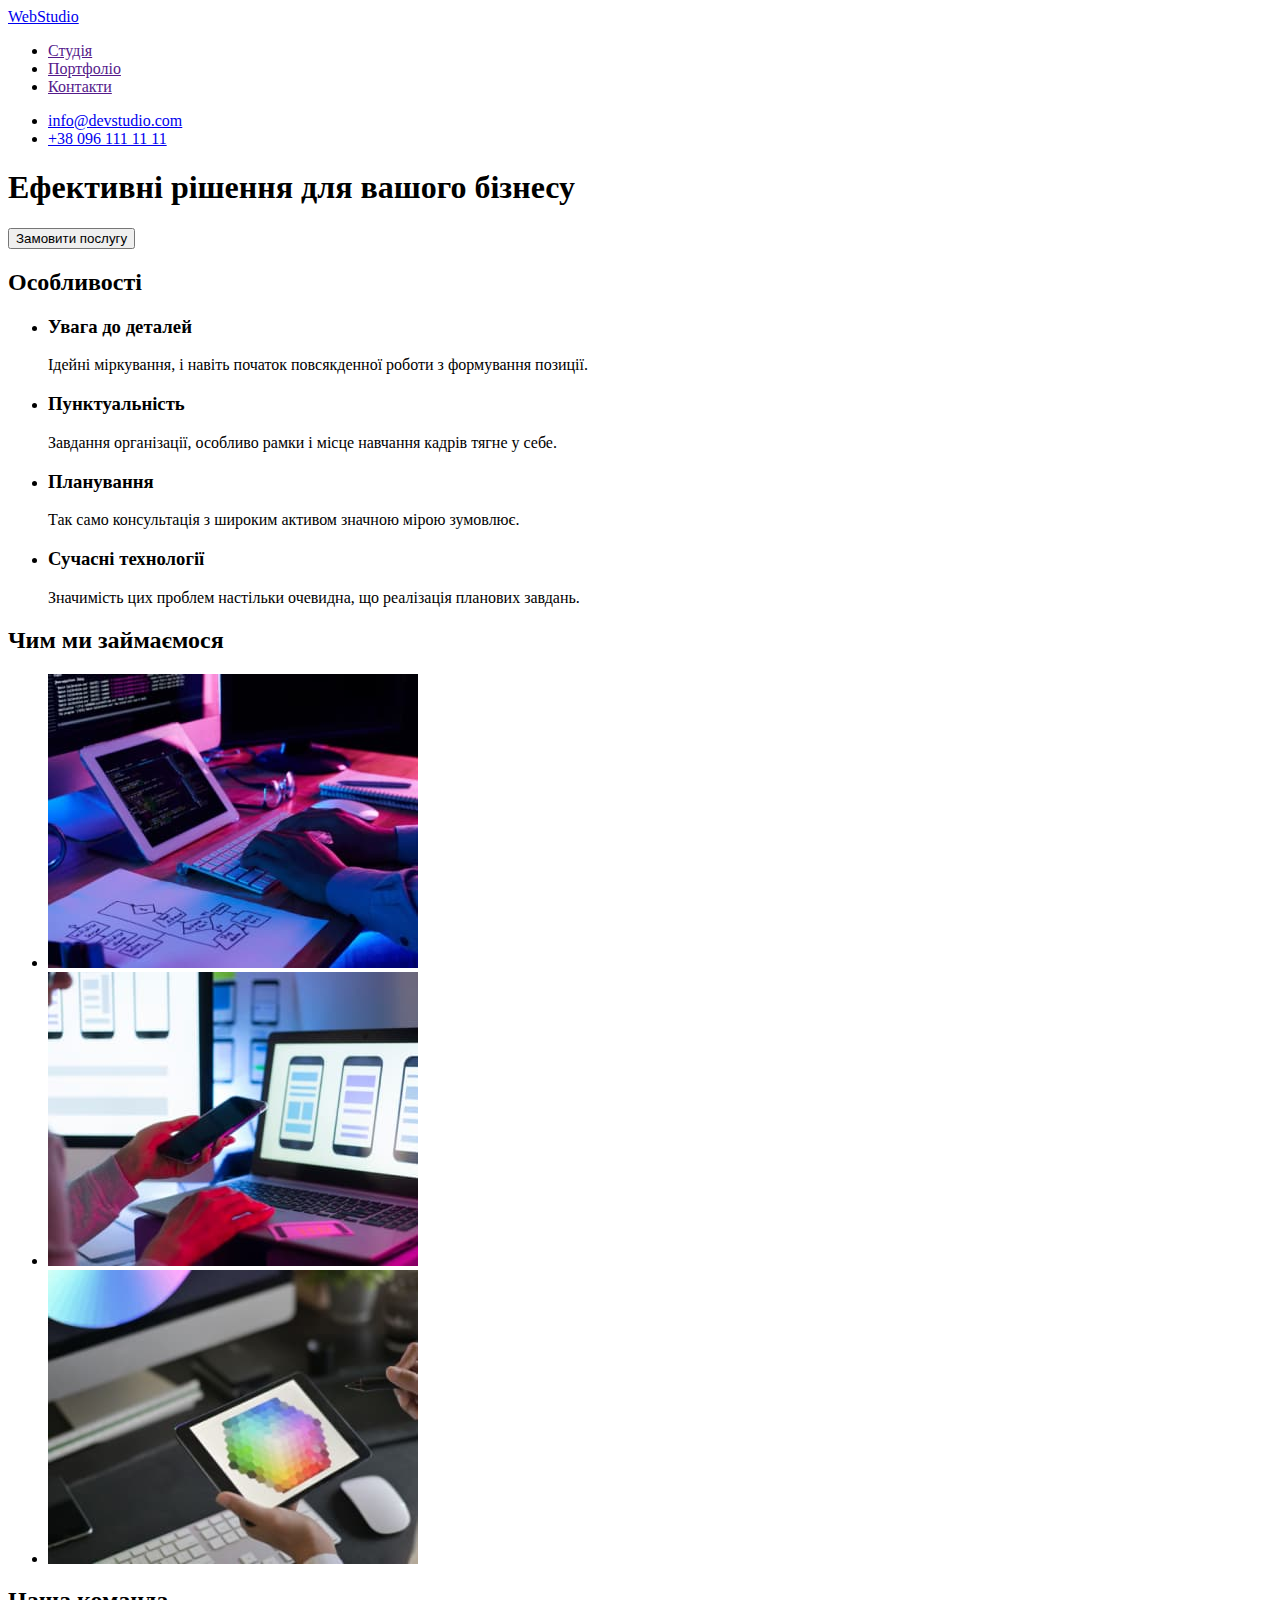
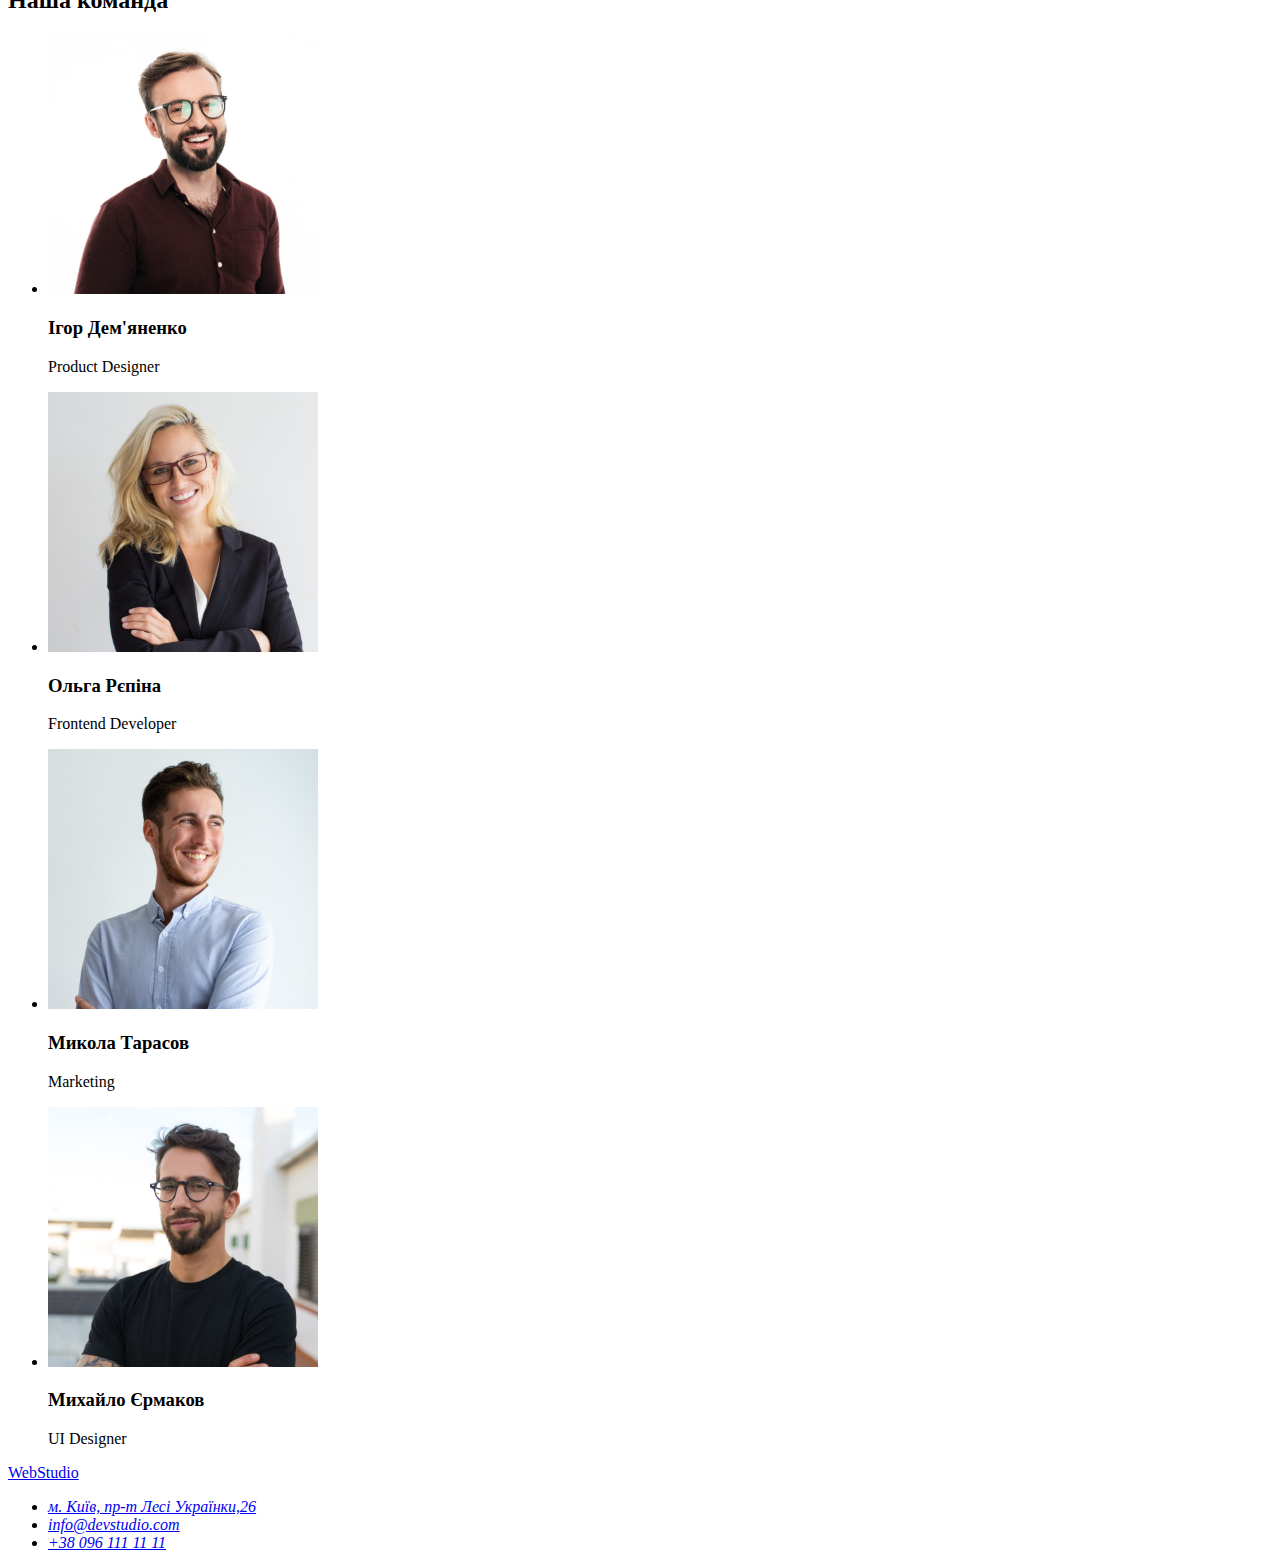
==== index.html @ a2a39c25 "добавил файлы дз 1" ====
<!DOCTYPE html>
<html lang="uk">
  <head>
    <meta charset="UTF-8" />
    <meta http-equiv="X-UA-Compatible" content="IE=edge" />
    <meta name="viewport" content="width=device-width, initial-scale=1.0" />
    <title>Document</title>
  </head>
  <body>
    <header>
      <nav>
        <a href="./index.html">WebStudio</a>
        <ul>
          <li><a href="">Студія</a></li>
          <!--pointers-->
          <li><a href="">Портфоліо</a></li>
          <li><a href="">Контакти</a></li>
        </ul>
      </nav>
      <ul>
        <li><a href="mailto:info@devstudio.com">info@devstudio.com</a></li>
        <!--pointers-->
        <li><a href="tel:+380961111111">+38 096 111 11 11</a></li>
      </ul>
    </header>

    <main>
      <div>
        <section>
          <h1>Ефективні рішення для вашого бізнесу</h1>
          <button type="button">Замовити послугу</button>
        </section>
      </div>

      <section>
        <h2>Особливості</h2>
        <ul>
          <li>
            <h3>Увага до деталей</h3>
            <p>Ідейні міркування, і навіть початок повсякденної роботи з формування позиції.</p>
          </li>
          <li>
            <h3>Пунктуальність</h3>
            <p>Завдання організації, особливо рамки і місце навчання кадрів тягне у себе.</p>
          </li>
          <li>
            <h3>Планування</h3>
            <p>Так само консультація з широким активом значною мірою зумовлює.</p>
          </li>
          <li>
            <h3>Сучасні технології</h3>
            <p>Значимість цих проблем настільки очевидна, що реалізація планових завдань.</p>
          </li>
        </ul>
      </section>
      <section>
        <h2>Чим ми займаємося</h2>
        <ul>
          <li>
            <img src="./images/box1.jpg" width="370" alt="людина програмує" />
          </li>
          <li>
            <img src="./images/box2.jpg" width="370" alt="людина вибирає дизайн" />
          </li>
          <li>
            <img src="./images/box3.jpg" width="370" alt="людина вибирає колір" />
          </li>
        </ul>
      </section>
      <section>
        <h2>Наша команда</h2>
        <ul>
          <li>
            <img src="./images/img1.jpg" width="270" alt="Ігор Дем'яненко Product Designer" />
            <h3>Ігор Дем'яненко</h3>
            <p>Product Designer</p>
          </li>
          <li>
            <img src="./images/img2.jpg" width="270" alt="Ольга Рєпіна Frontend Developer" />
            <h3>Ольга Рєпіна</h3>
            <p>Frontend Developer</p>
          </li>
          <li>
            <img src="./images/img3.jpg" width="270" alt="Микола Тарасов Marketing" />
            <h3>Микола Тарасов</h3>
            <p>Marketing</p>
          </li>
          <li>
            <img src="./images/img4.jpg" width="270" alt="Михайло Єрмаков UI Designer" />
            <h3>Михайло Єрмаков</h3>
            <p>UI Designer</p>
          </li>
        </ul>
      </section>
    </main>
    <footer>
      <a href="./index.html">WebStudio</a>
      <address>
        <ul>
          <li>
            <a
              href="https://goo.gl/maps/CPtrU1FHBa2aNyZL9"
              target="_blank"
              rel="noopener noreferrer"
              >м. Київ, пр-т Лесі Українки,26</a
            >
          </li>
          <li><a href="mailto:info@devstudio.com">info@devstudio.com</a></li>
          <li><a href="tel:+380961111111">+38 096 111 11 11</a></li>
        </ul>
      </address>
    </footer>
  </body>
</html>
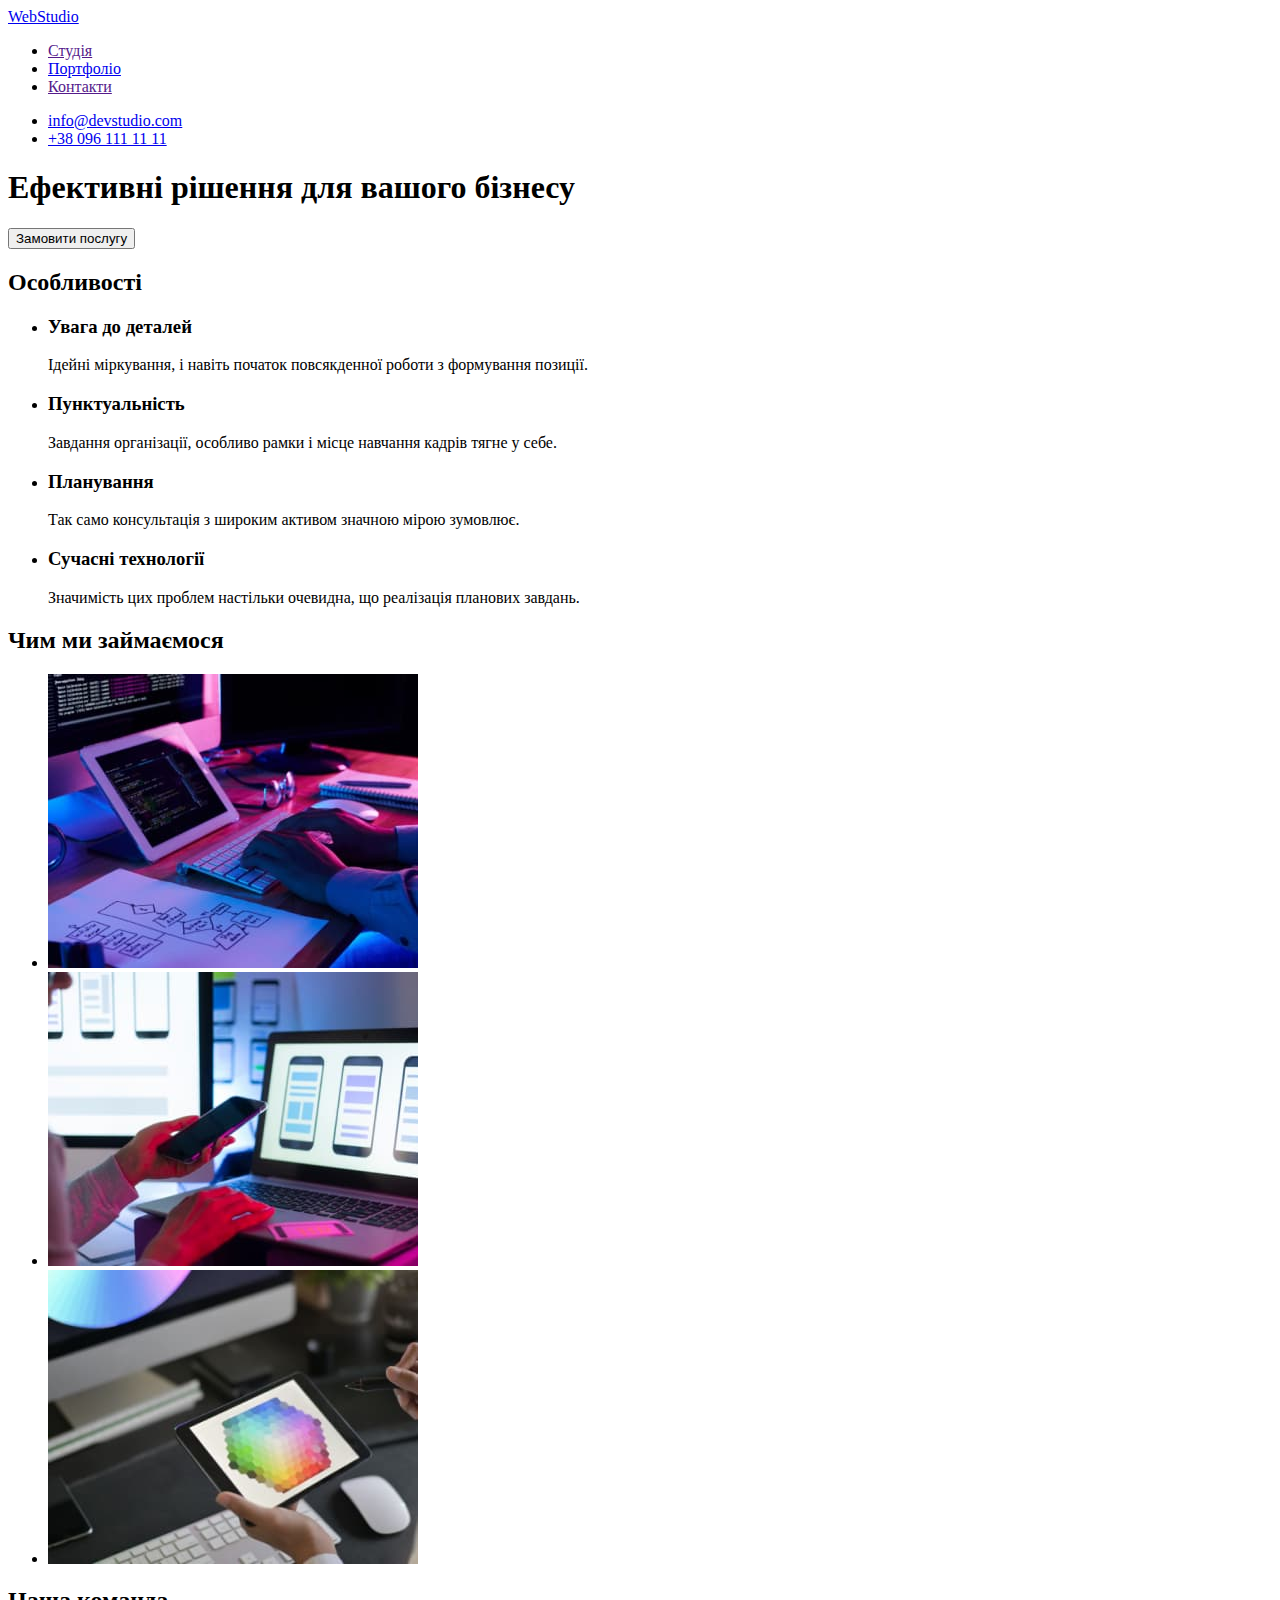
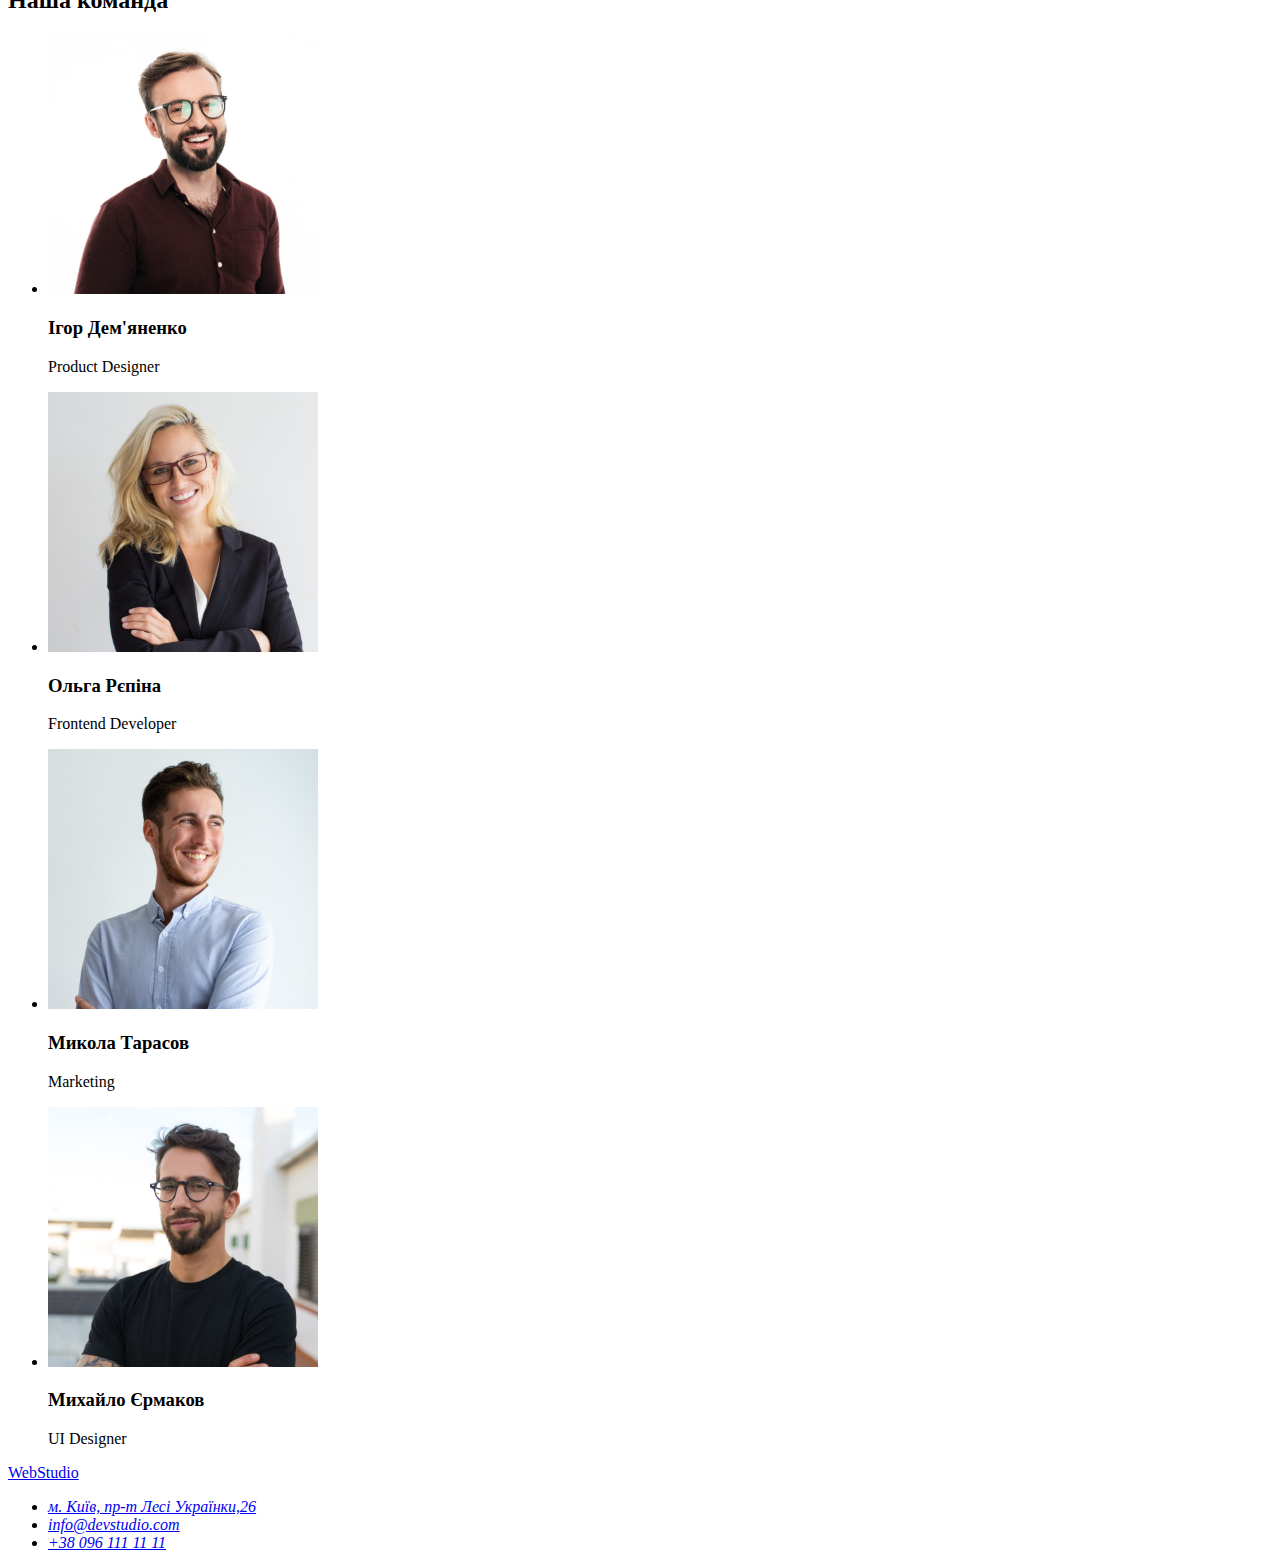
==== commit d4894cc8: "Добавил portfolio.html и папочку с css" ====
--- a/index.html
+++ b/index.html
@@ -4,6 +4,7 @@
     <meta charset="UTF-8" />
     <meta http-equiv="X-UA-Compatible" content="IE=edge" />
     <meta name="viewport" content="width=device-width, initial-scale=1.0" />
+    <link rel="stylesheet" href="./css/styles.css">
     <title>Document</title>
   </head>
   <body>
@@ -13,7 +14,7 @@
         <ul>
           <li><a href="">Студія</a></li>
           <!--pointers-->
-          <li><a href="">Портфоліо</a></li>
+          <li><a href="./portfolio.html">Портфоліо</a></li>
           <li><a href="">Контакти</a></li>
         </ul>
       </nav>
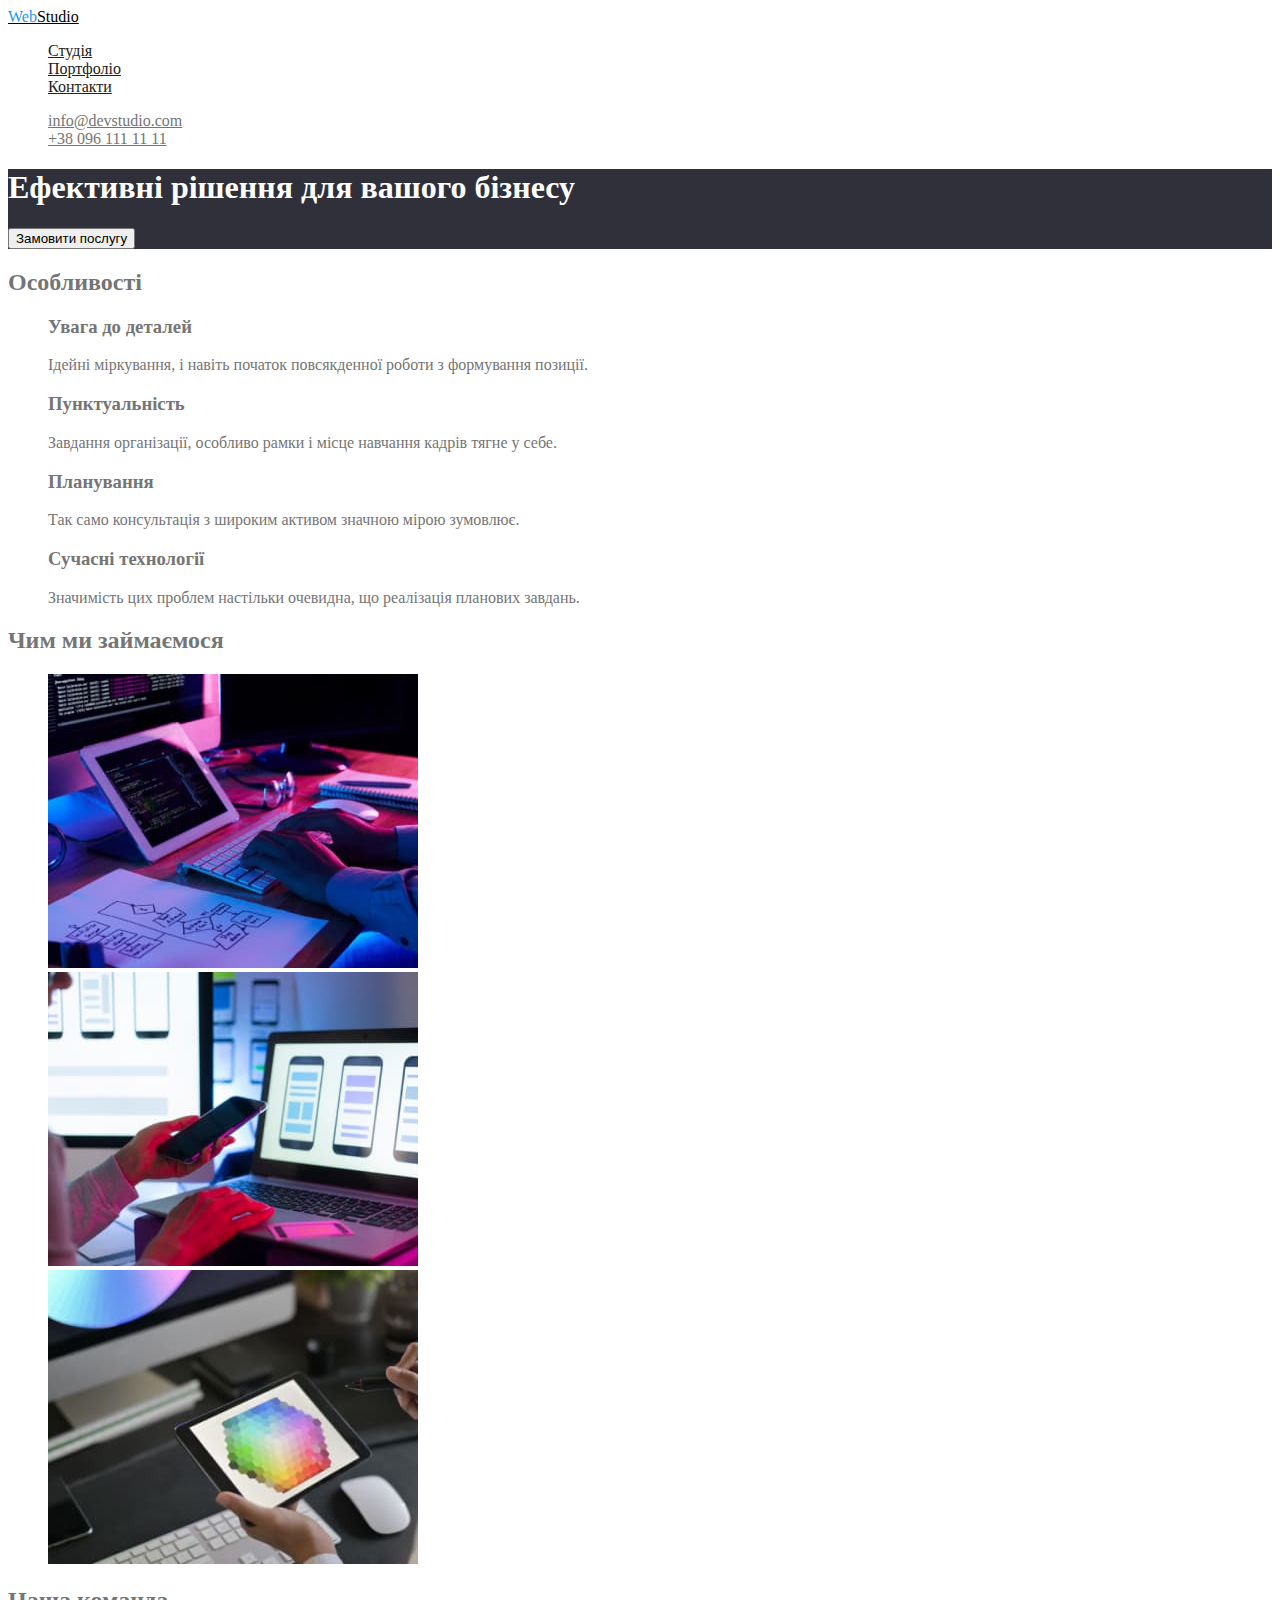
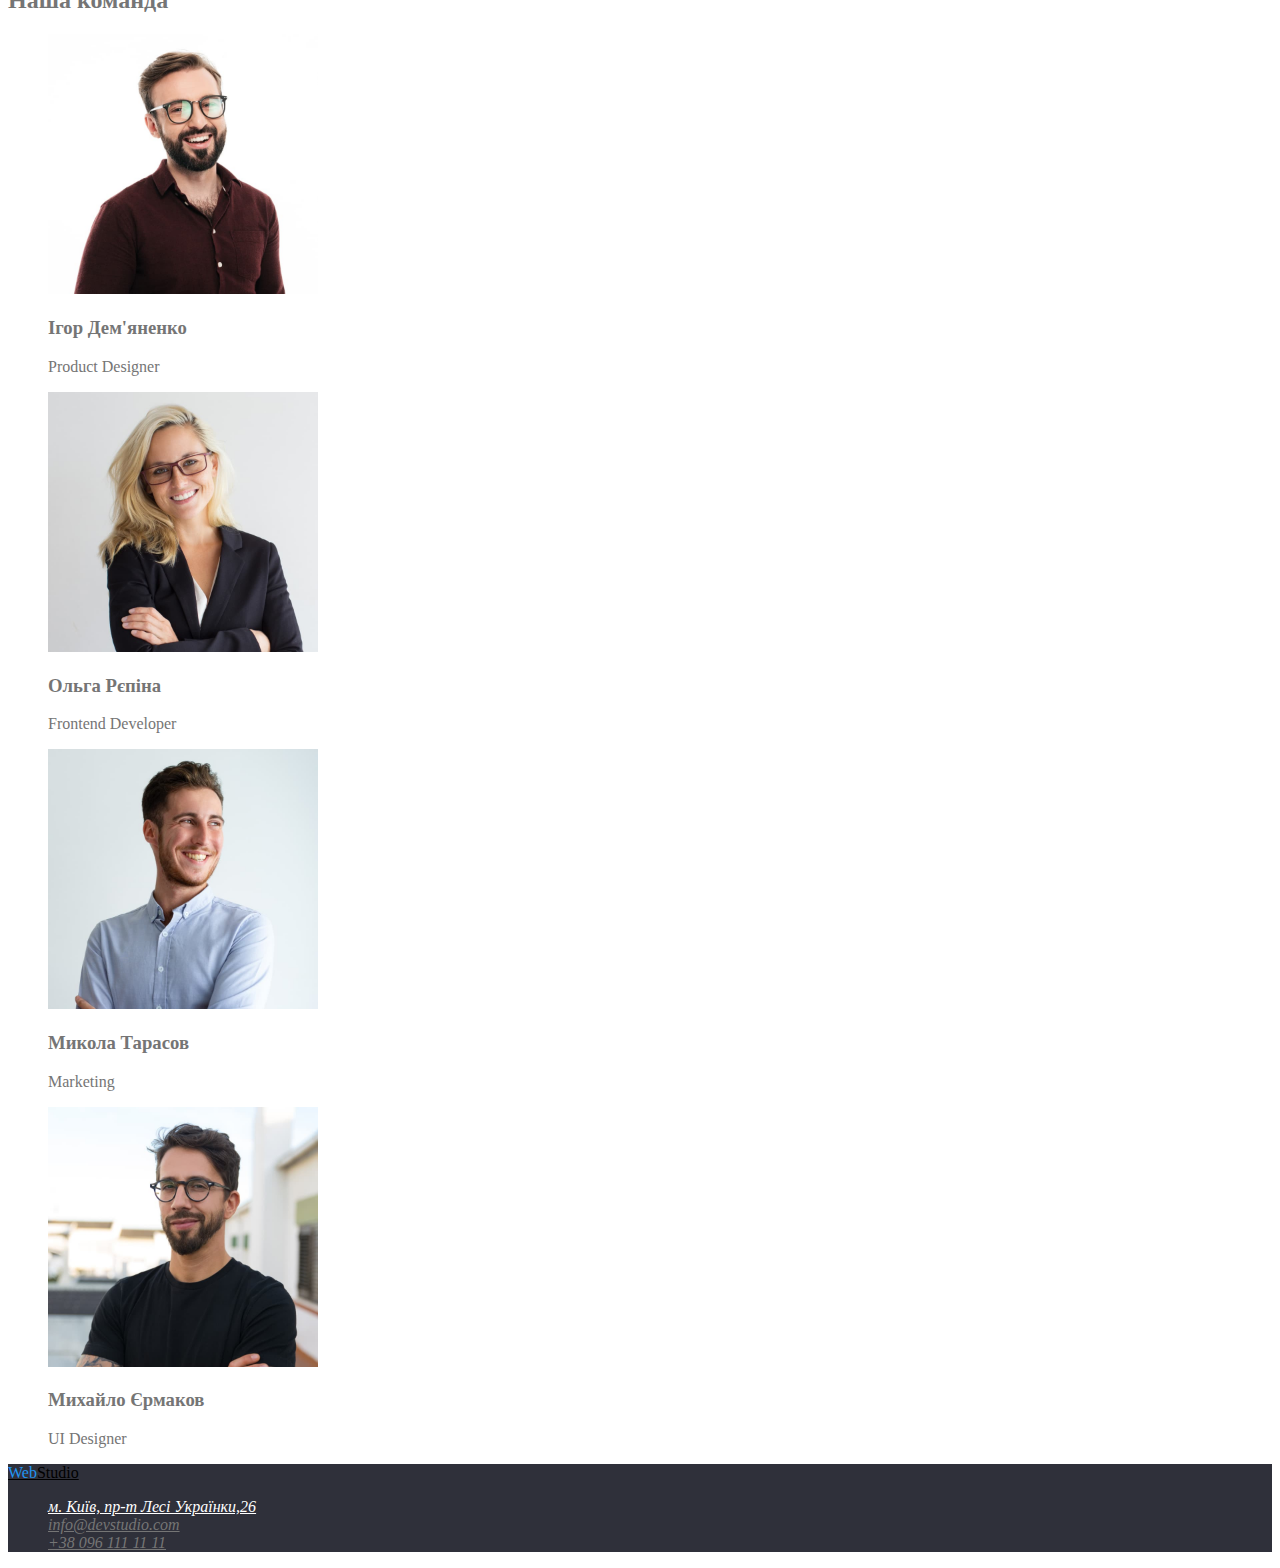
==== commit 366e83b1: "добавил css стили" ====
--- a/index.html
+++ b/index.html
@@ -5,37 +5,37 @@
     <meta http-equiv="X-UA-Compatible" content="IE=edge" />
     <meta name="viewport" content="width=device-width, initial-scale=1.0" />
     <link rel="stylesheet" href="./css/styles.css">
-    <title>Document</title>
+    <title>WebStudio</title>
   </head>
   <body>
     <header>
       <nav>
-        <a href="./index.html">WebStudio</a>
-        <ul>
-          <li><a href="">Студія</a></li>
+        <a href="./index.html" class="logo"><span class="logo-span">Web</span>Studio</a>
+        <ul class="site-nav list">
+          <li><a href="" class="link">Студія</a></li>
           <!--pointers-->
-          <li><a href="./portfolio.html">Портфоліо</a></li>
-          <li><a href="">Контакти</a></li>
+          <li><a href="./portfolio.html" class="link">Портфоліо</a></li>
+          <li><a href="" class="link">Контакти</a></li>
         </ul>
       </nav>
-      <ul>
-        <li><a href="mailto:info@devstudio.com">info@devstudio.com</a></li>
+      <ul class="contacts list">
+        <li><a href="mailto:info@devstudio.com" class="meltel">info@devstudio.com</a></li>
         <!--pointers-->
-        <li><a href="tel:+380961111111">+38 096 111 11 11</a></li>
+        <li><a href="tel:+380961111111" class="meltel">+38 096 111 11 11</a></li>
       </ul>
     </header>
 
     <main>
       <div>
-        <section>
-          <h1>Ефективні рішення для вашого бізнесу</h1>
+        <section class="hero">
+          <h1 class="hero-title">Ефективні рішення для вашого бізнесу</h1>
           <button type="button">Замовити послугу</button>
         </section>
       </div>
 
       <section>
         <h2>Особливості</h2>
-        <ul>
+        <ul class="list">
           <li>
             <h3>Увага до деталей</h3>
             <p>Ідейні міркування, і навіть початок повсякденної роботи з формування позиції.</p>
@@ -56,7 +56,7 @@
       </section>
       <section>
         <h2>Чим ми займаємося</h2>
-        <ul>
+        <ul class="list">
           <li>
             <img src="./images/box1.jpg" width="370" alt="людина програмує" />
           </li>
@@ -70,7 +70,7 @@
       </section>
       <section>
         <h2>Наша команда</h2>
-        <ul>
+        <ul class="list">
           <li>
             <img src="./images/img1.jpg" width="270" alt="Ігор Дем'яненко Product Designer" />
             <h3>Ігор Дем'яненко</h3>
@@ -94,20 +94,21 @@
         </ul>
       </section>
     </main>
-    <footer>
-      <a href="./index.html">WebStudio</a>
+    <footer class="footer">
+      <a href="./index.html" class="logo"><span class="logo-span">Web</span>Studio</a>
       <address>
-        <ul>
+        <ul class="address list">
           <li>
             <a
               href="https://goo.gl/maps/CPtrU1FHBa2aNyZL9"
               target="_blank"
               rel="noopener noreferrer"
+              class="address-link"
               >м. Київ, пр-т Лесі Українки,26</a
             >
           </li>
-          <li><a href="mailto:info@devstudio.com">info@devstudio.com</a></li>
-          <li><a href="tel:+380961111111">+38 096 111 11 11</a></li>
+          <li><a href="mailto:info@devstudio.com" class="address-mt">info@devstudio.com</a></li>
+          <li><a href="tel:+380961111111" class="address-mt">+38 096 111 11 11</a></li>
         </ul>
       </address>
     </footer>
--- a/css/styles.css
+++ b/css/styles.css
@@ -0,0 +1,105 @@
+:root{
+    --primary-text-color: #757575;
+    --accent-color: #2196F3;
+    --white: #ffffff;
+    --black: #000000;
+    --background: #2F303A;
+    --title: #212121;
+}
+
+
+
+.list{
+    list-style: none;
+}
+
+/* колір основного тексту #212121 */
+/* другорядний колір тексту #757575*/
+/* акцент #2196F3 */
+/* #FFFFFF білий */
+/* #2F303A другорядний */
+/*  */
+
+body{
+    color: var(--primary-text-color);
+    background: var(--white);
+}
+/* header */
+.logo{
+    color: var(--black);
+}
+
+.logo-span{
+    color: var(--accent-color);
+}
+
+.site-nav .link{
+    color: var(--title);
+}
+
+.site-nav .link:hover,
+.site-nav .link:focus{
+    color: var(--accent-color);
+}
+
+.contacts .meltel{
+    color: var(--primary-text-color);
+}
+
+.contacts .meltel:hover,
+.contacts .meltel:focus{
+    color: var(--accent-color);
+}
+/* main */
+.hero{
+    background: var(--background);
+}
+
+.hero-title{
+    color: var(--white);
+}
+
+
+
+
+
+
+
+
+
+
+
+
+
+
+
+
+
+
+
+
+
+
+
+/* footer */
+.footer{
+    background: #2F303A;
+}
+
+.address-link{
+    color: #ffffff;
+}
+
+.address-link:hover,
+.address-link:focus{
+    color: #2196F3;
+}
+
+.address-mt{
+    color: #757575;
+}
+
+.address-mt:hover,
+.address-mt:focus{
+    color: #2196F3;
+}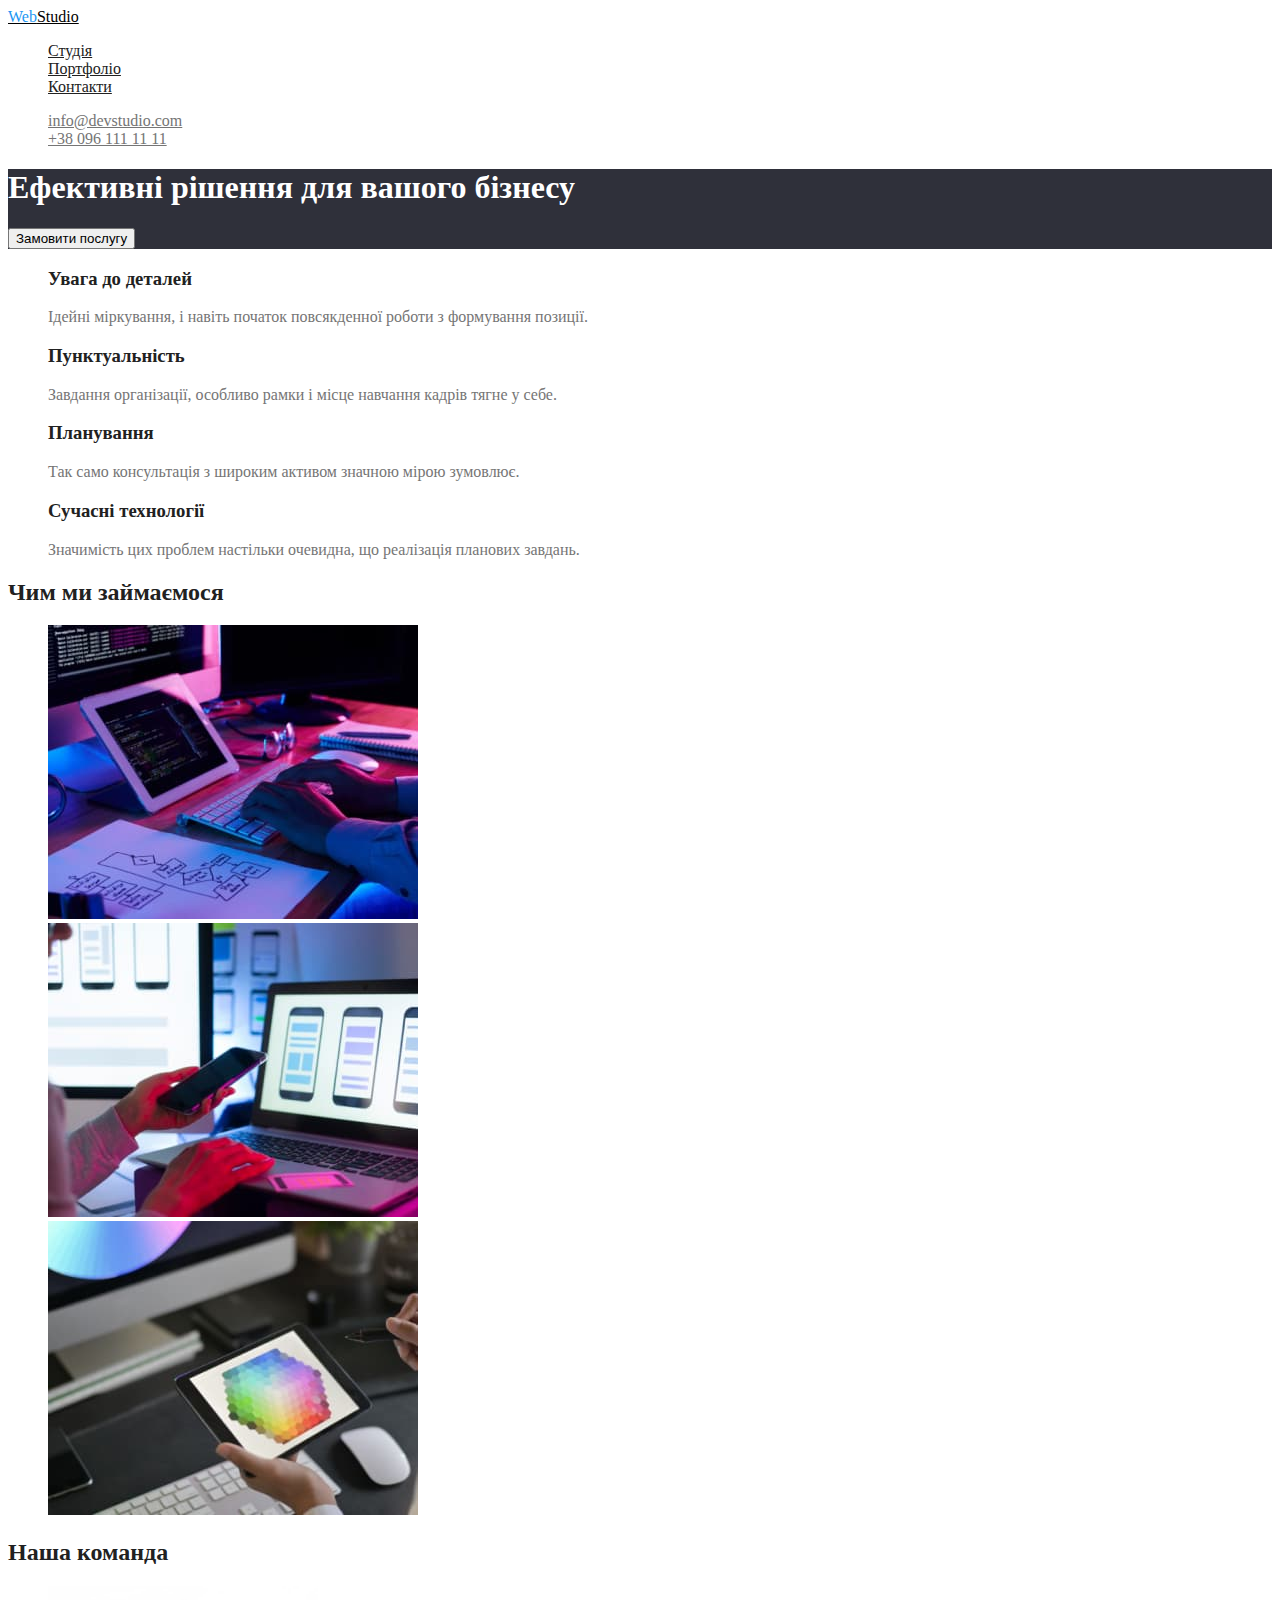
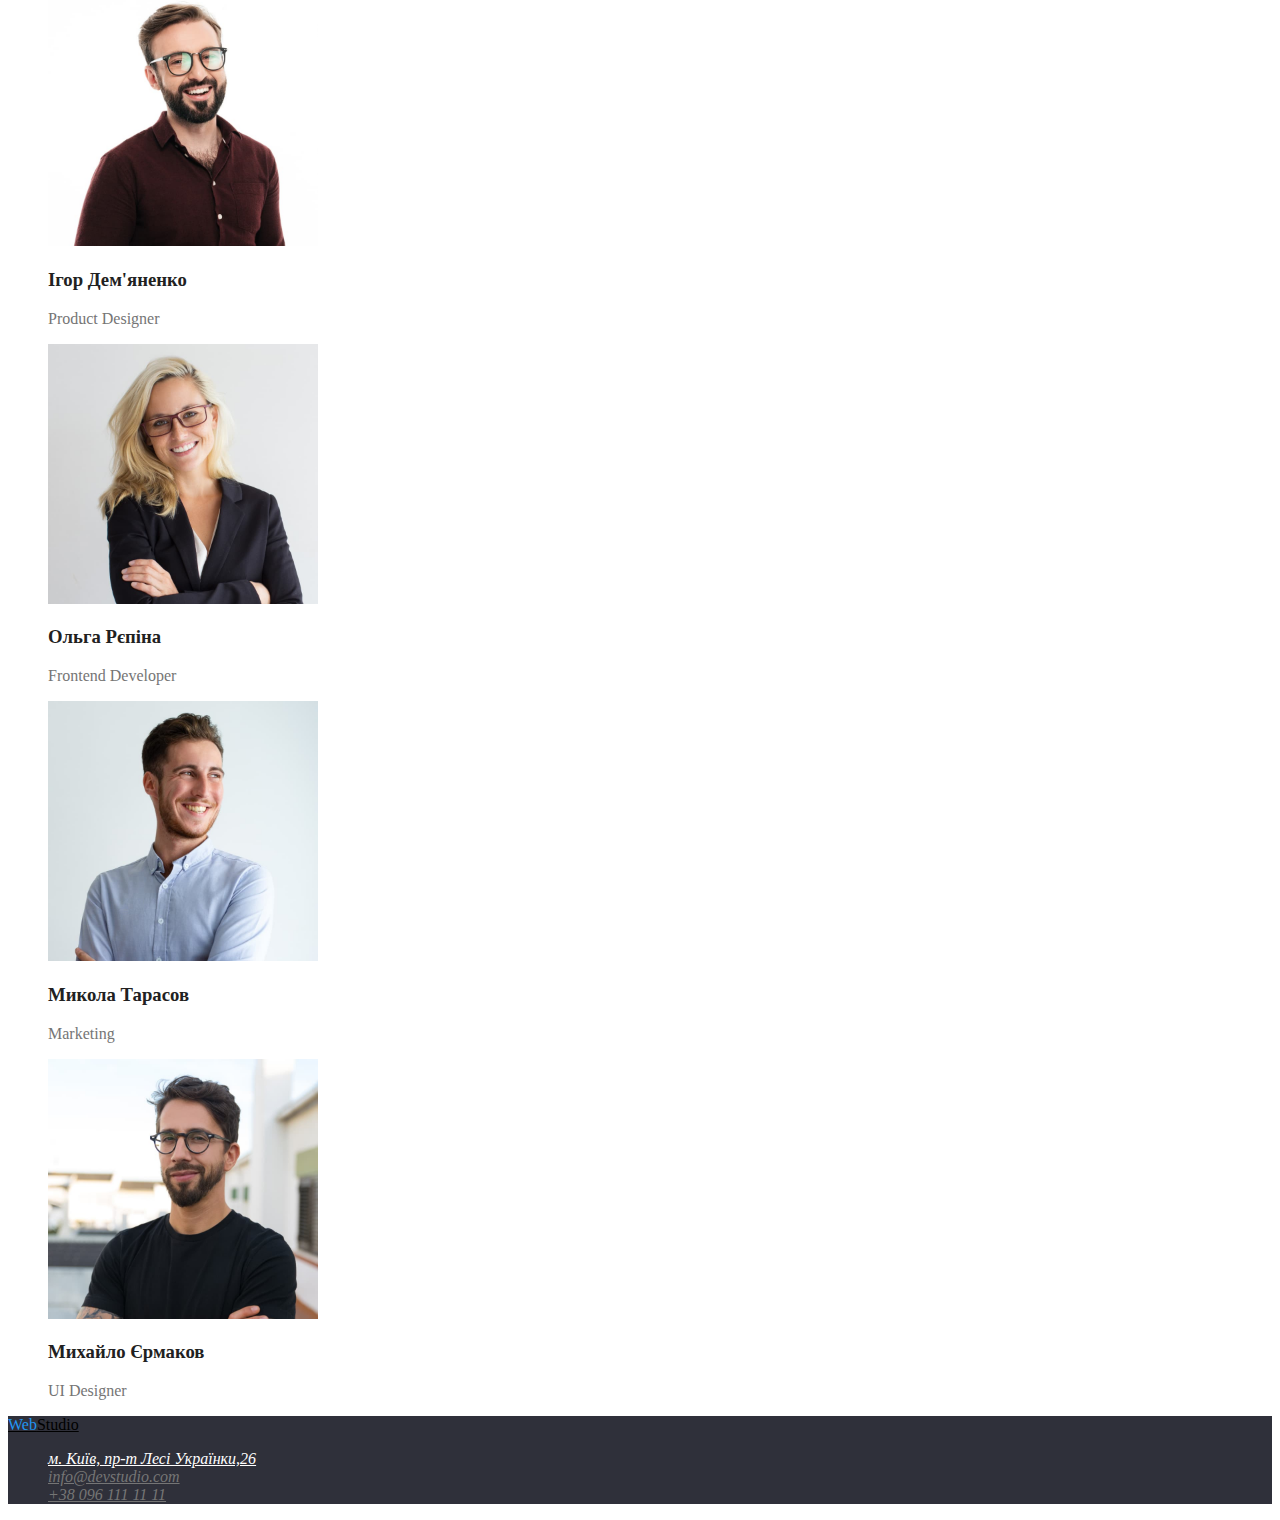
==== commit c03e1b8b: "добавил :root и много классов" ====
--- a/index.html
+++ b/index.html
@@ -33,29 +33,29 @@
         </section>
       </div>
 
-      <section>
-        <h2>Особливості</h2>
+      <section class="section">
+        <h2 class="section-titlef">Особливості</h2>
         <ul class="list">
           <li>
-            <h3>Увага до деталей</h3>
+            <h3 class="section-t">Увага до деталей</h3>
             <p>Ідейні міркування, і навіть початок повсякденної роботи з формування позиції.</p>
           </li>
           <li>
-            <h3>Пунктуальність</h3>
+            <h3 class="section-t">Пунктуальність</h3>
             <p>Завдання організації, особливо рамки і місце навчання кадрів тягне у себе.</p>
           </li>
           <li>
-            <h3>Планування</h3>
+            <h3 class="section-t">Планування</h3>
             <p>Так само консультація з широким активом значною мірою зумовлює.</p>
           </li>
           <li>
-            <h3>Сучасні технології</h3>
+            <h3 class="section-t">Сучасні технології</h3>
             <p>Значимість цих проблем настільки очевидна, що реалізація планових завдань.</p>
           </li>
         </ul>
       </section>
-      <section>
-        <h2>Чим ми займаємося</h2>
+      <section class="section">
+        <h2 class="section-title">Чим ми займаємося</h2>
         <ul class="list">
           <li>
             <img src="./images/box1.jpg" width="370" alt="людина програмує" />
@@ -68,27 +68,27 @@
           </li>
         </ul>
       </section>
-      <section>
-        <h2>Наша команда</h2>
+      <section class="section">
+        <h2 class="section-title">Наша команда</h2>
         <ul class="list">
           <li>
             <img src="./images/img1.jpg" width="270" alt="Ігор Дем'яненко Product Designer" />
-            <h3>Ігор Дем'яненко</h3>
+            <h3 class="section-t">Ігор Дем'яненко</h3>
             <p>Product Designer</p>
           </li>
           <li>
             <img src="./images/img2.jpg" width="270" alt="Ольга Рєпіна Frontend Developer" />
-            <h3>Ольга Рєпіна</h3>
+            <h3 class="section-t">Ольга Рєпіна</h3>
             <p>Frontend Developer</p>
           </li>
           <li>
             <img src="./images/img3.jpg" width="270" alt="Микола Тарасов Marketing" />
-            <h3>Микола Тарасов</h3>
+            <h3 class="section-t">Микола Тарасов</h3>
             <p>Marketing</p>
           </li>
           <li>
             <img src="./images/img4.jpg" width="270" alt="Михайло Єрмаков UI Designer" />
-            <h3>Михайло Єрмаков</h3>
+            <h3 class="section-t">Михайло Єрмаков</h3>
             <p>UI Designer</p>
           </li>
         </ul>
--- a/css/styles.css
+++ b/css/styles.css
@@ -59,8 +59,21 @@
     color: var(--white);
 }
 
+.section{
 
+}
 
+.section-titlef{
+    display: none;
+}
+
+.section-title{
+    color: var(--title);
+}
+
+.section-t{
+    color: var(--title);
+}
 
 
 
@@ -83,23 +96,23 @@
 
 /* footer */
 .footer{
-    background: #2F303A;
+    background: var(--background);
 }
 
 .address-link{
-    color: #ffffff;
+    color: var(--white);
 }
 
 .address-link:hover,
 .address-link:focus{
-    color: #2196F3;
+    color: var(--accent-color);
 }
 
 .address-mt{
-    color: #757575;
+    color: var(--primary-text-color)
 }
 
 .address-mt:hover,
 .address-mt:focus{
-    color: #2196F3;
+    color: var(--accent-color);
 }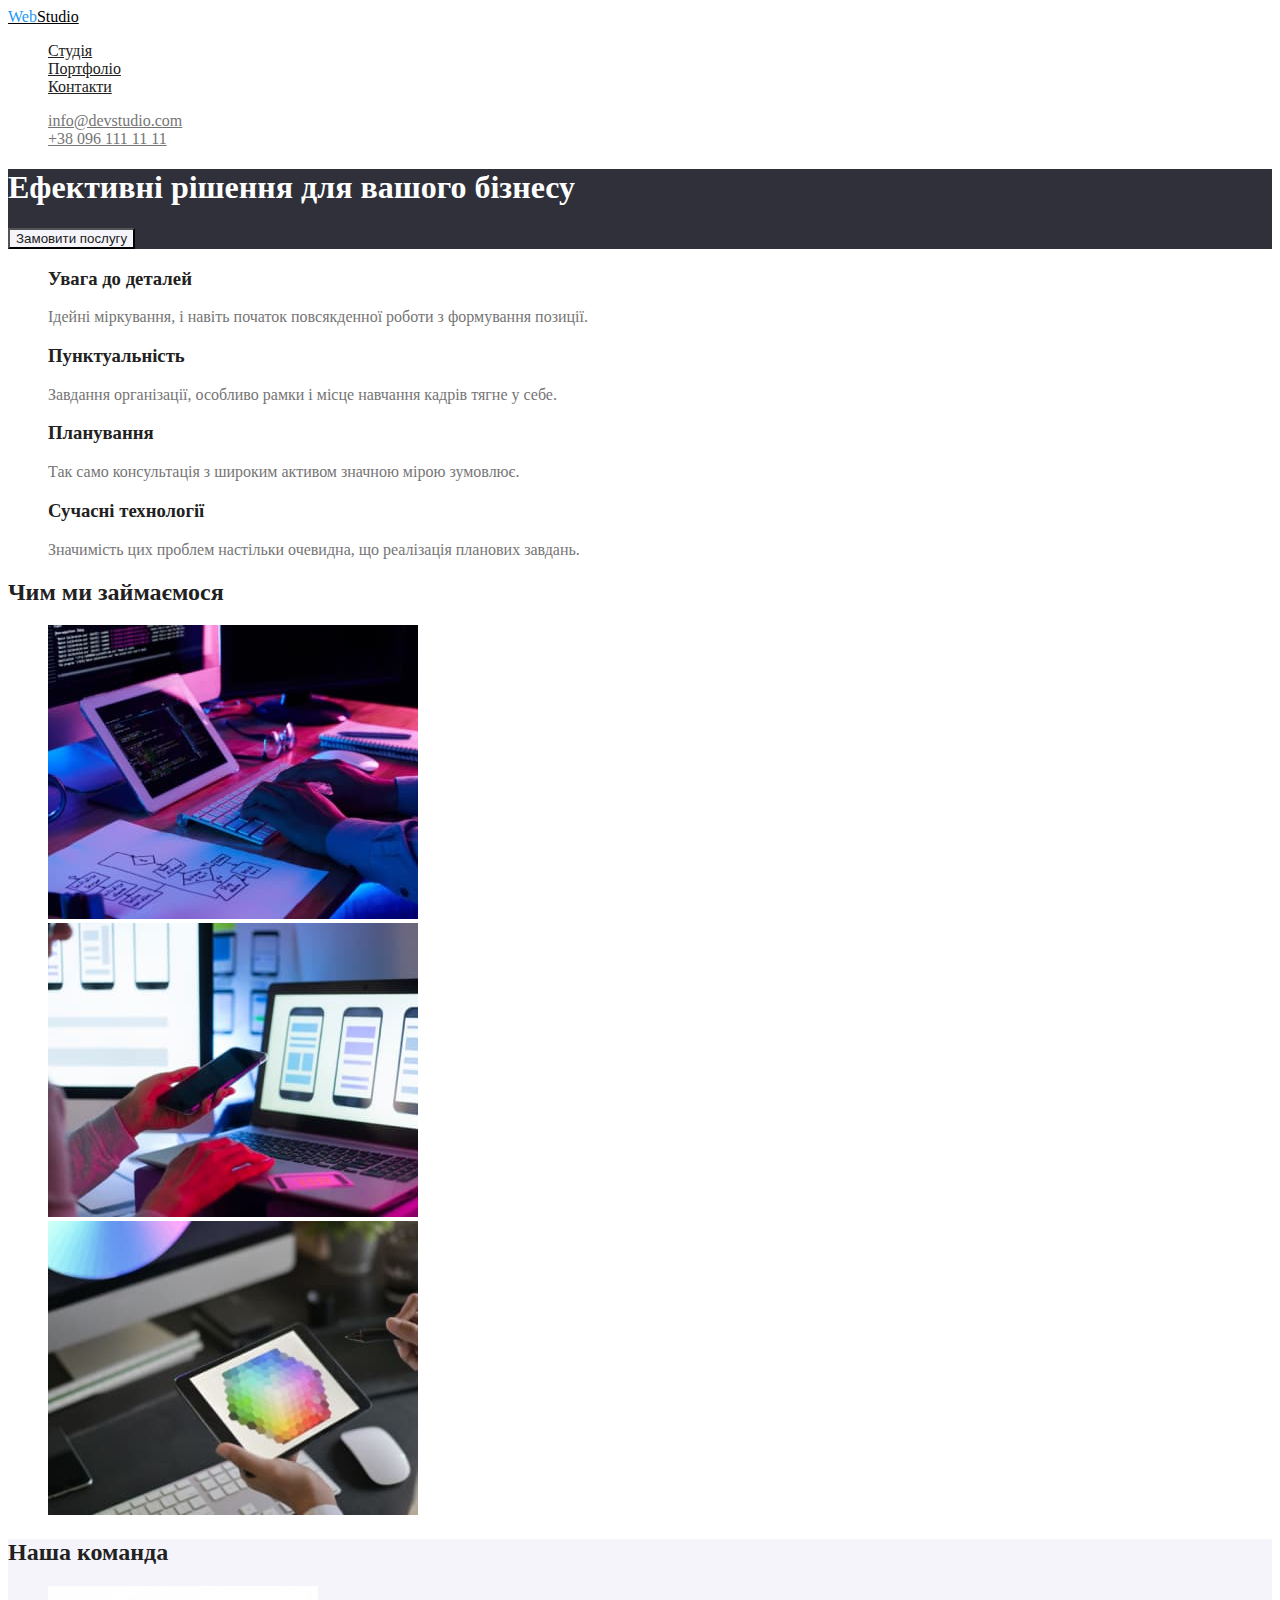
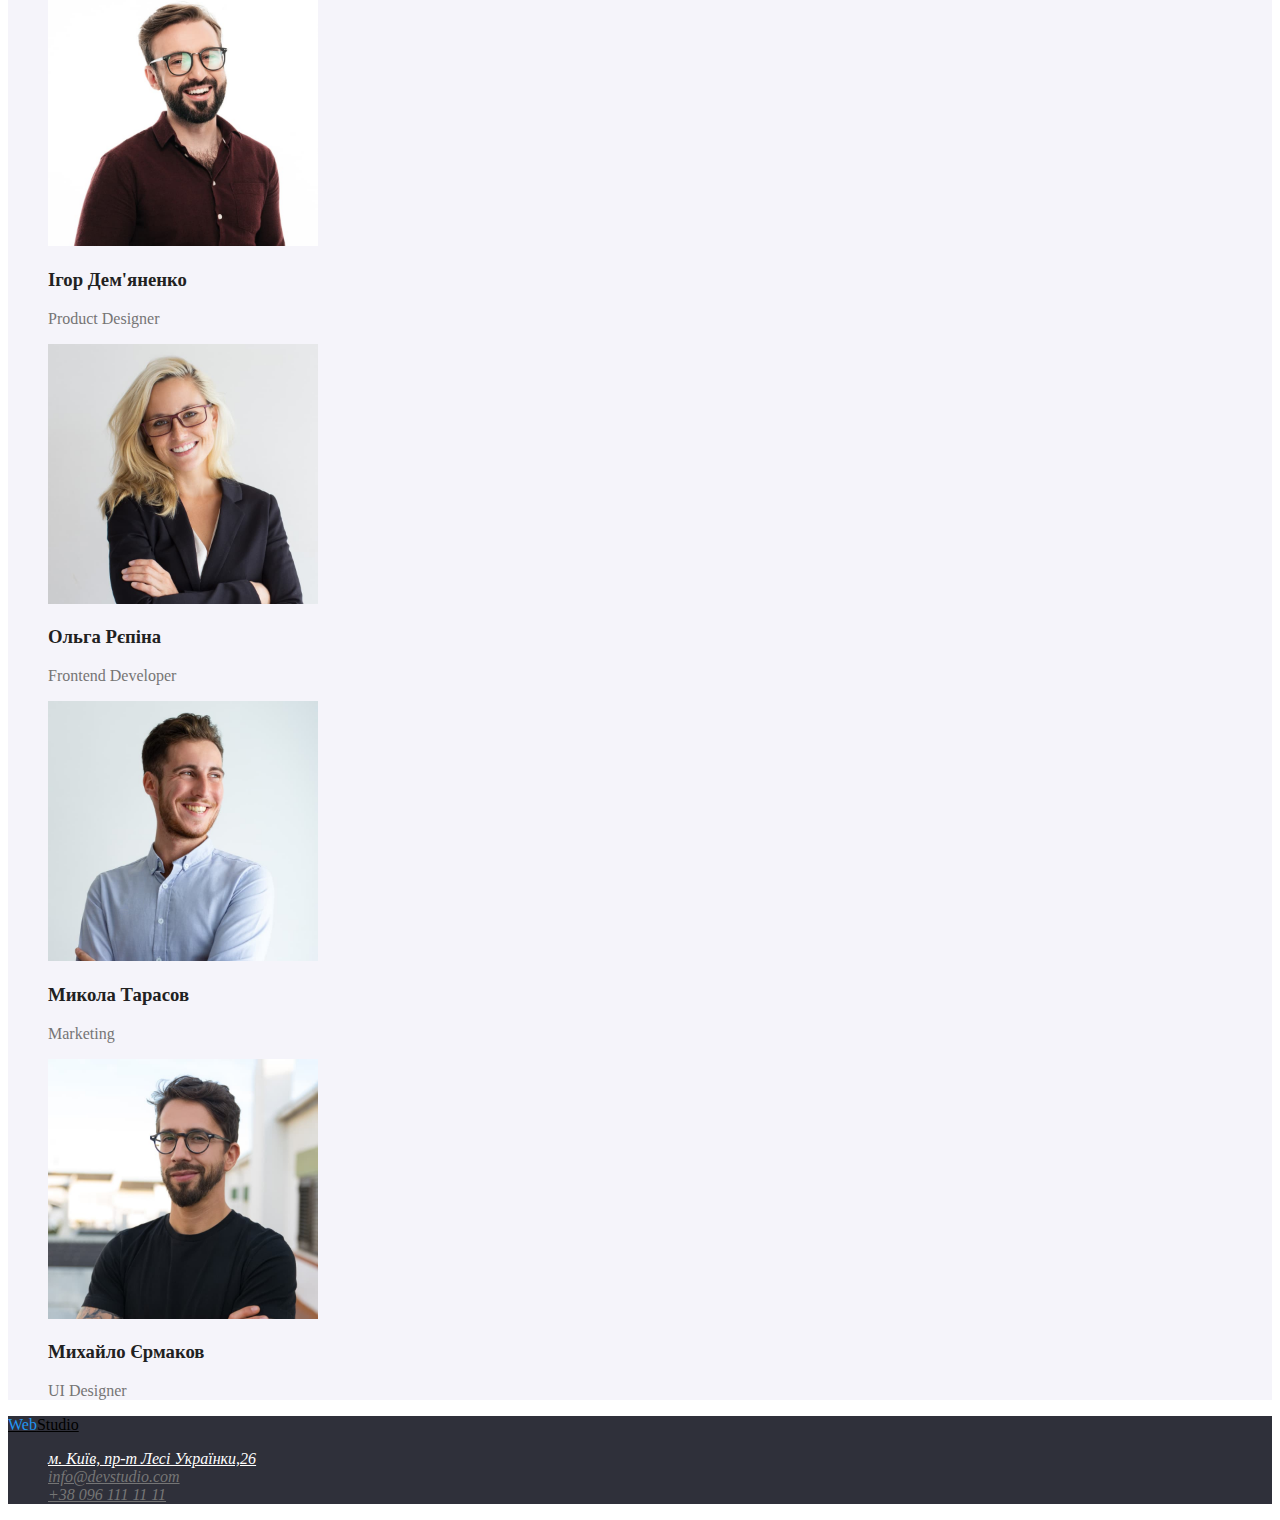
==== commit df27dec6: "Добавил оформление цвета" ====
--- a/index.html
+++ b/index.html
@@ -29,7 +29,7 @@
       <div>
         <section class="hero">
           <h1 class="hero-title">Ефективні рішення для вашого бізнесу</h1>
-          <button type="button">Замовити послугу</button>
+          <button type="button" class="button">Замовити послугу</button>
         </section>
       </div>
 
@@ -68,7 +68,7 @@
           </li>
         </ul>
       </section>
-      <section class="section">
+      <section class="section-team">
         <h2 class="section-title">Наша команда</h2>
         <ul class="list">
           <li>
--- a/css/styles.css
+++ b/css/styles.css
@@ -5,6 +5,7 @@
     --black: #000000;
     --background: #2F303A;
     --title: #212121;
+    --button: #F5F4FA;
 }
 
 
@@ -22,7 +23,7 @@
 
 body{
     color: var(--primary-text-color);
-    background: var(--white);
+    background-color: var(--white);
 }
 /* header */
 .logo{
@@ -42,6 +43,10 @@
     color: var(--accent-color);
 }
 
+.site-nav .link.current{
+    color: var(--accent-color);
+}
+
 .contacts .meltel{
     color: var(--primary-text-color);
 }
@@ -52,15 +57,30 @@
 }
 /* main */
 .hero{
-    background: var(--background);
+    background-color: var(--background);
 }
 
 .hero-title{
     color: var(--white);
 }
 
+.button{
+    color: var(--title);
+    background-color: var(--button);
+}
+
+.button:hover,
+.button:focus{
+    color: var(--white);
+    background-color: var(--accent-color);
+}
+
 .section{
 
+}
+
+.section-team{
+    background-color: var(--button);
 }
 
 .section-titlef{
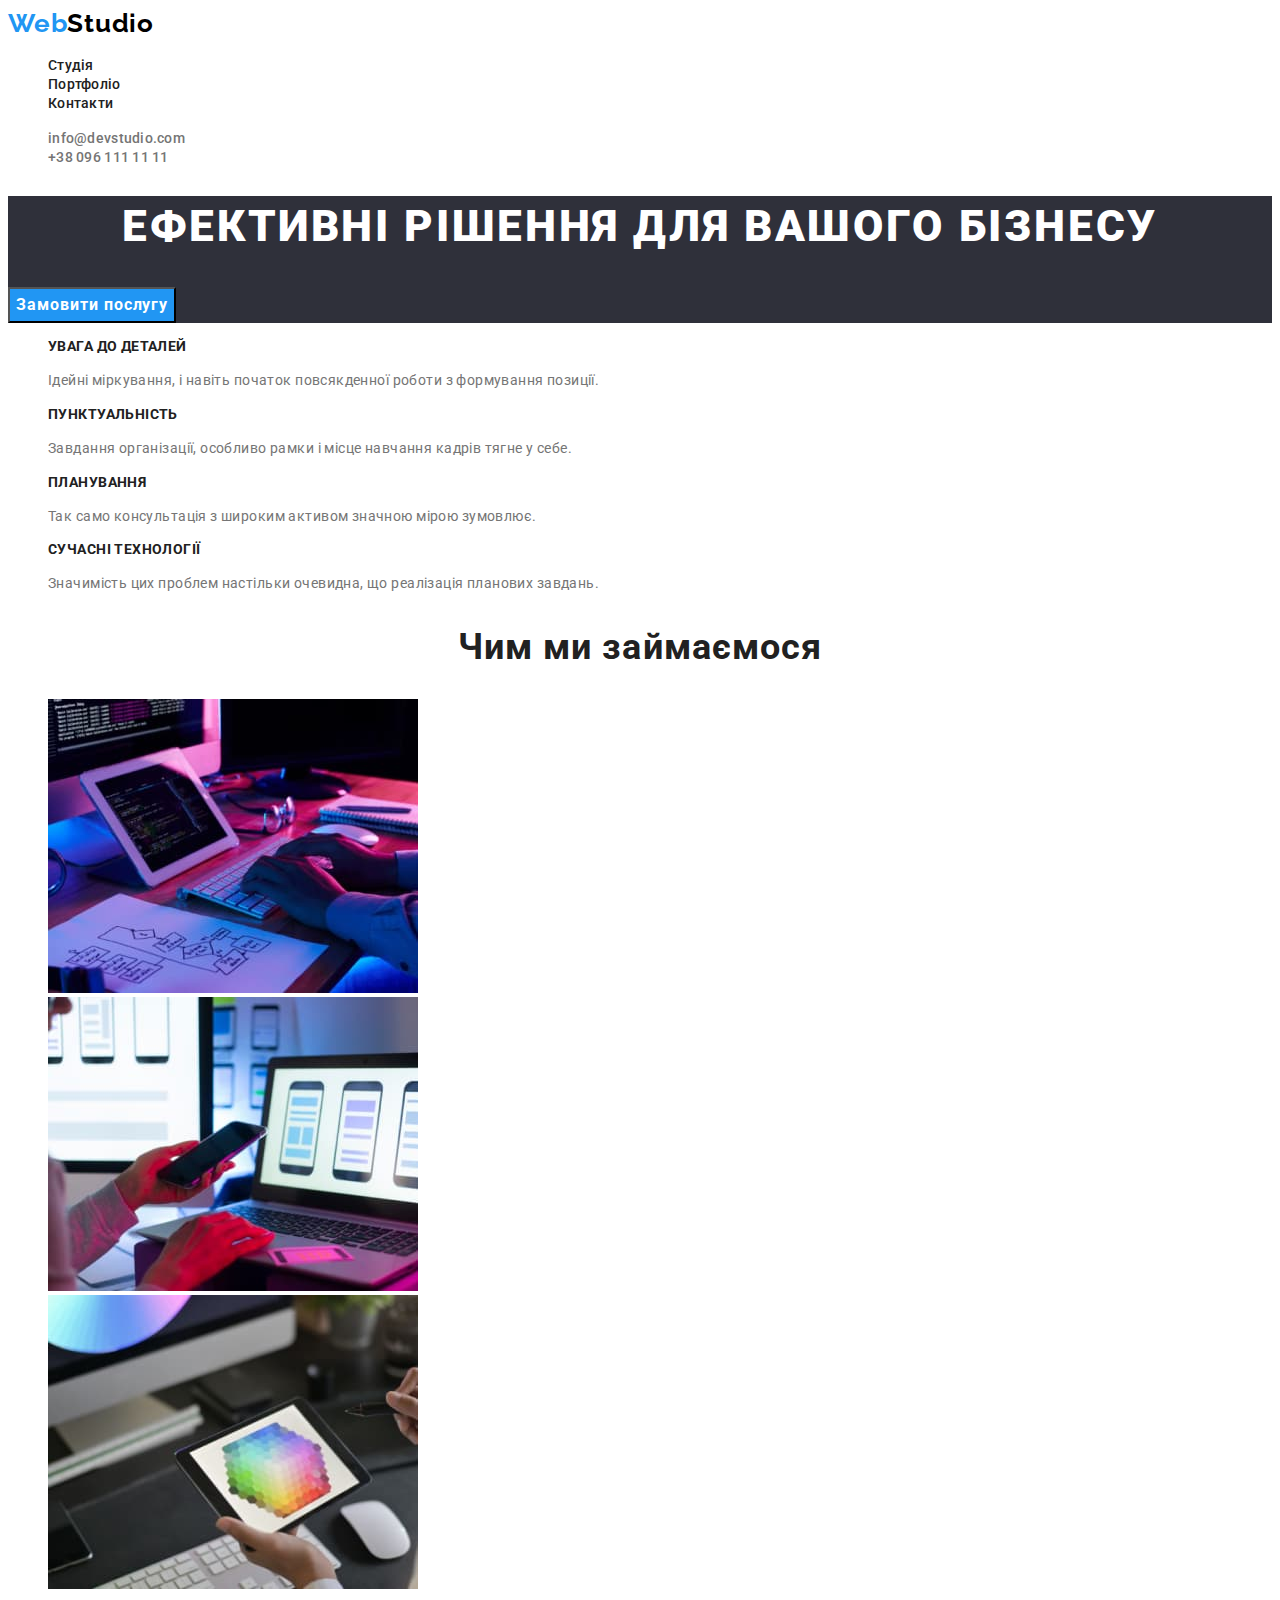
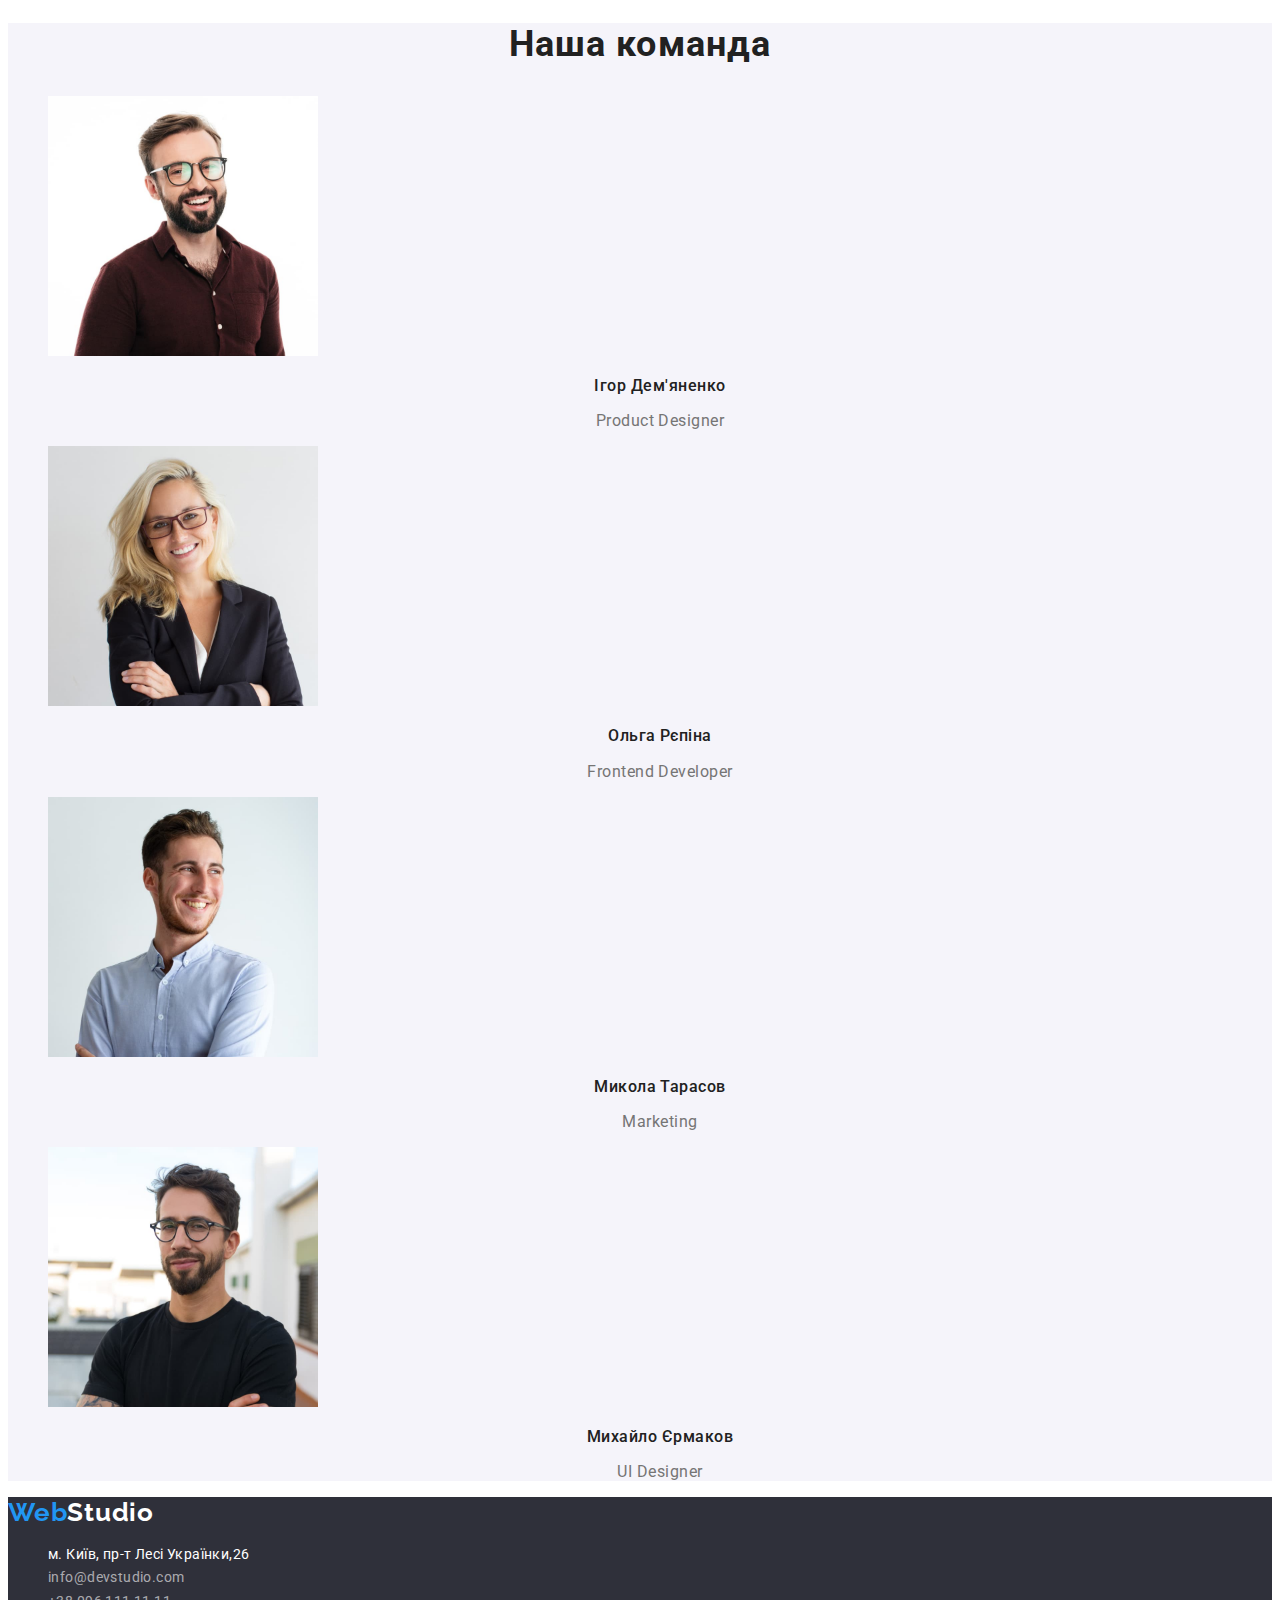
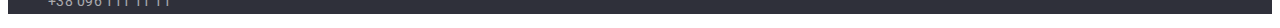
==== commit 2cefe6f5: "Добавил оформление текста" ====
--- a/index.html
+++ b/index.html
@@ -4,7 +4,11 @@
     <meta charset="UTF-8" />
     <meta http-equiv="X-UA-Compatible" content="IE=edge" />
     <meta name="viewport" content="width=device-width, initial-scale=1.0" />
-    <link rel="stylesheet" href="./css/styles.css">
+    <link
+      href="https://fonts.googleapis.com/css2?family=Raleway:wght@700&family=Roboto:wght@400;500;700;900&display=swap"
+      rel="stylesheet"
+    />
+    <link rel="stylesheet" href="./css/styles.css" />
     <title>WebStudio</title>
   </head>
   <body>
@@ -29,7 +33,7 @@
       <div>
         <section class="hero">
           <h1 class="hero-title">Ефективні рішення для вашого бізнесу</h1>
-          <button type="button" class="button">Замовити послугу</button>
+          <button type="button" class="button-main">Замовити послугу</button>
         </section>
       </div>
 
@@ -37,20 +41,20 @@
         <h2 class="section-titlef">Особливості</h2>
         <ul class="list">
           <li>
-            <h3 class="section-t">Увага до деталей</h3>
-            <p>Ідейні міркування, і навіть початок повсякденної роботи з формування позиції.</p>
+            <h3 class="section-ti">Увага до деталей</h3>
+            <p class="description">Ідейні міркування, і навіть початок повсякденної роботи з формування позиції.</p>
           </li>
           <li>
-            <h3 class="section-t">Пунктуальність</h3>
-            <p>Завдання організації, особливо рамки і місце навчання кадрів тягне у себе.</p>
+            <h3 class="section-ti">Пунктуальність</h3>
+            <p class="description">Завдання організації, особливо рамки і місце навчання кадрів тягне у себе.</p>
           </li>
           <li>
-            <h3 class="section-t">Планування</h3>
-            <p>Так само консультація з широким активом значною мірою зумовлює.</p>
+            <h3 class="section-ti">Планування</h3>
+            <p class="description">Так само консультація з широким активом значною мірою зумовлює.</p>
           </li>
           <li>
-            <h3 class="section-t">Сучасні технології</h3>
-            <p>Значимість цих проблем настільки очевидна, що реалізація планових завдань.</p>
+            <h3 class="section-ti">Сучасні технології</h3>
+            <p class="description">Значимість цих проблем настільки очевидна, що реалізація планових завдань.</p>
           </li>
         </ul>
       </section>
@@ -73,30 +77,30 @@
         <ul class="list">
           <li>
             <img src="./images/img1.jpg" width="270" alt="Ігор Дем'яненко Product Designer" />
-            <h3 class="section-t">Ігор Дем'яненко</h3>
-            <p>Product Designer</p>
+            <h3 class="section-ti-sec">Ігор Дем'яненко</h3>
+            <p class="section-ti-sec-descr">Product Designer</p>
           </li>
           <li>
             <img src="./images/img2.jpg" width="270" alt="Ольга Рєпіна Frontend Developer" />
-            <h3 class="section-t">Ольга Рєпіна</h3>
-            <p>Frontend Developer</p>
+            <h3 class="section-ti-sec">Ольга Рєпіна</h3>
+            <p class="section-ti-sec-descr">Frontend Developer</p>
           </li>
           <li>
             <img src="./images/img3.jpg" width="270" alt="Микола Тарасов Marketing" />
-            <h3 class="section-t">Микола Тарасов</h3>
-            <p>Marketing</p>
+            <h3 class="section-ti-sec">Микола Тарасов</h3>
+            <p class="section-ti-sec-descr">Marketing</p>
           </li>
           <li>
             <img src="./images/img4.jpg" width="270" alt="Михайло Єрмаков UI Designer" />
-            <h3 class="section-t">Михайло Єрмаков</h3>
-            <p>UI Designer</p>
+            <h3 class="section-ti-sec">Михайло Єрмаков</h3>
+            <p class="section-ti-sec-descr">UI Designer</p>
           </li>
         </ul>
       </section>
     </main>
     <footer class="footer">
-      <a href="./index.html" class="logo"><span class="logo-span">Web</span>Studio</a>
-      <address>
+      <a href="./index.html" class="logo-foot"><span class="logo-span">Web</span>Studio</a>
+      <address class="footadd">
         <ul class="address list">
           <li>
             <a
--- a/css/styles.css
+++ b/css/styles.css
@@ -6,6 +6,7 @@
     --background: #2F303A;
     --title: #212121;
     --button: #F5F4FA;
+    --footer-meltel: rgba(255, 255, 255, 0.6);
 }
 
 
@@ -24,18 +25,43 @@
 body{
     color: var(--primary-text-color);
     background-color: var(--white);
+    font-family: Roboto, sans-serif;
+    font-style: normal;
 }
 /* header */
 .logo{
     color: var(--black);
+    font-family: 'Raleway',sans-serif;
+    font-style: normal;
+    font-weight: 700;
+    font-size: 26px;
+    line-height: 1.2;
+    letter-spacing: 0.03em;
+    text-decoration: none;
 }
 
 .logo-span{
     color: var(--accent-color);
 }
 
+.logo-foot{
+    color: var(--white);
+    font-family: 'Raleway',sans-serif;
+    font-style: normal;
+    font-weight: 700;
+    font-size: 26px;
+    line-height: 1.2;
+    letter-spacing: 0.03em;
+    text-decoration: none;
+}
+
 .site-nav .link{
     color: var(--title);
+    font-weight: 500;
+    font-size: 14px;
+    line-height: 1.14;
+    letter-spacing: 0.02em;
+    text-decoration: none;
 }
 
 .site-nav .link:hover,
@@ -49,6 +75,11 @@
 
 .contacts .meltel{
     color: var(--primary-text-color);
+    font-weight: 500;
+    font-size: 14px;
+    line-height: 1.14;
+    letter-spacing: 0.02em;
+    text-decoration: none;
 }
 
 .contacts .meltel:hover,
@@ -62,17 +93,45 @@
 
 .hero-title{
     color: var(--white);
-}
-
-.button{
+    font-weight: 900;
+    font-size: 44px;
+    line-height: 1.4;
+    text-align: center;
+    letter-spacing: 0.06em;
+    text-transform: uppercase;
+}
+.button-main{
+    color: var(--white);
+    background-color: var(--accent-color);
+    cursor: pointer;
+    font-family: inherit;
+    font-weight: 700;
+    font-size: 16px;
+    line-height: 1.9;
+    display: flex;
+    align-items: center;
+    text-align: center;
+    letter-spacing: 0.06em;
+}
+
+.buttons{
     color: var(--title);
     background-color: var(--button);
-}
-
-.button:hover,
-.button:focus{
+    cursor: pointer;
+    font-family: inherit;
+    font-weight: 500;
+    font-size: 16px;
+    line-height: 26px;
+    text-align: center;
+    letter-spacing: 0.03em;
+}
+
+.buttons:hover,
+.buttons:focus{
     color: var(--white);
     background-color: var(--accent-color);
+    cursor: pointer;
+    font-family: inherit;
 }
 
 .section{
@@ -89,12 +148,58 @@
 
 .section-title{
     color: var(--title);
-}
-
-.section-t{
-    color: var(--title);
-}
-
+    font-weight: 700;
+    font-size: 36px;
+    line-height: 1.2;
+    text-align: center;
+    letter-spacing: 0.03em;
+}
+
+.section-ti{
+    color: var(--title);
+    font-weight: 700;
+    font-size: 14px;
+    line-height: 1.14;
+    letter-spacing: 0.03em;
+    text-transform: uppercase;
+}
+
+.description{
+    font-weight: 400;
+    font-size: 14px;
+    line-height: 1.7;
+    letter-spacing: 0.03em;
+}
+.section-ti-sec {
+    color: var(--title);
+    font-weight: 500;
+    font-size: 16px;
+    line-height: 1.2;
+    text-align: center;
+    letter-spacing: 0.03em;
+}
+
+.section-ti-sec-descr{
+    font-weight: 400;
+    font-size: 16px;
+    line-height: 1.2;
+    text-align: center;
+    letter-spacing: 0.03em;
+}
+.section-tp{
+    color: var(--title);
+    font-weight: 700;
+    font-size: 18px;
+    line-height: 2;
+    letter-spacing: 0.06em;
+}
+
+.section-tp-descr{
+    font-weight: 400;
+    font-size: 16px;
+    line-height: 1.9;
+    letter-spacing: 0.03em;
+}
 
 
 
@@ -119,8 +224,18 @@
     background: var(--background);
 }
 
+.footadd{
+    font-family: Roboto, sans-serif;
+    font-style: normal;
+    font-weight: 400;
+    font-size: 14px;
+    line-height: 1.7;
+    letter-spacing: 0.03em;
+}
+
 .address-link{
     color: var(--white);
+    text-decoration: none;
 }
 
 .address-link:hover,
@@ -129,7 +244,8 @@
 }
 
 .address-mt{
-    color: var(--primary-text-color)
+    color: var(--footer-meltel);
+    text-decoration: none;
 }
 
 .address-mt:hover,
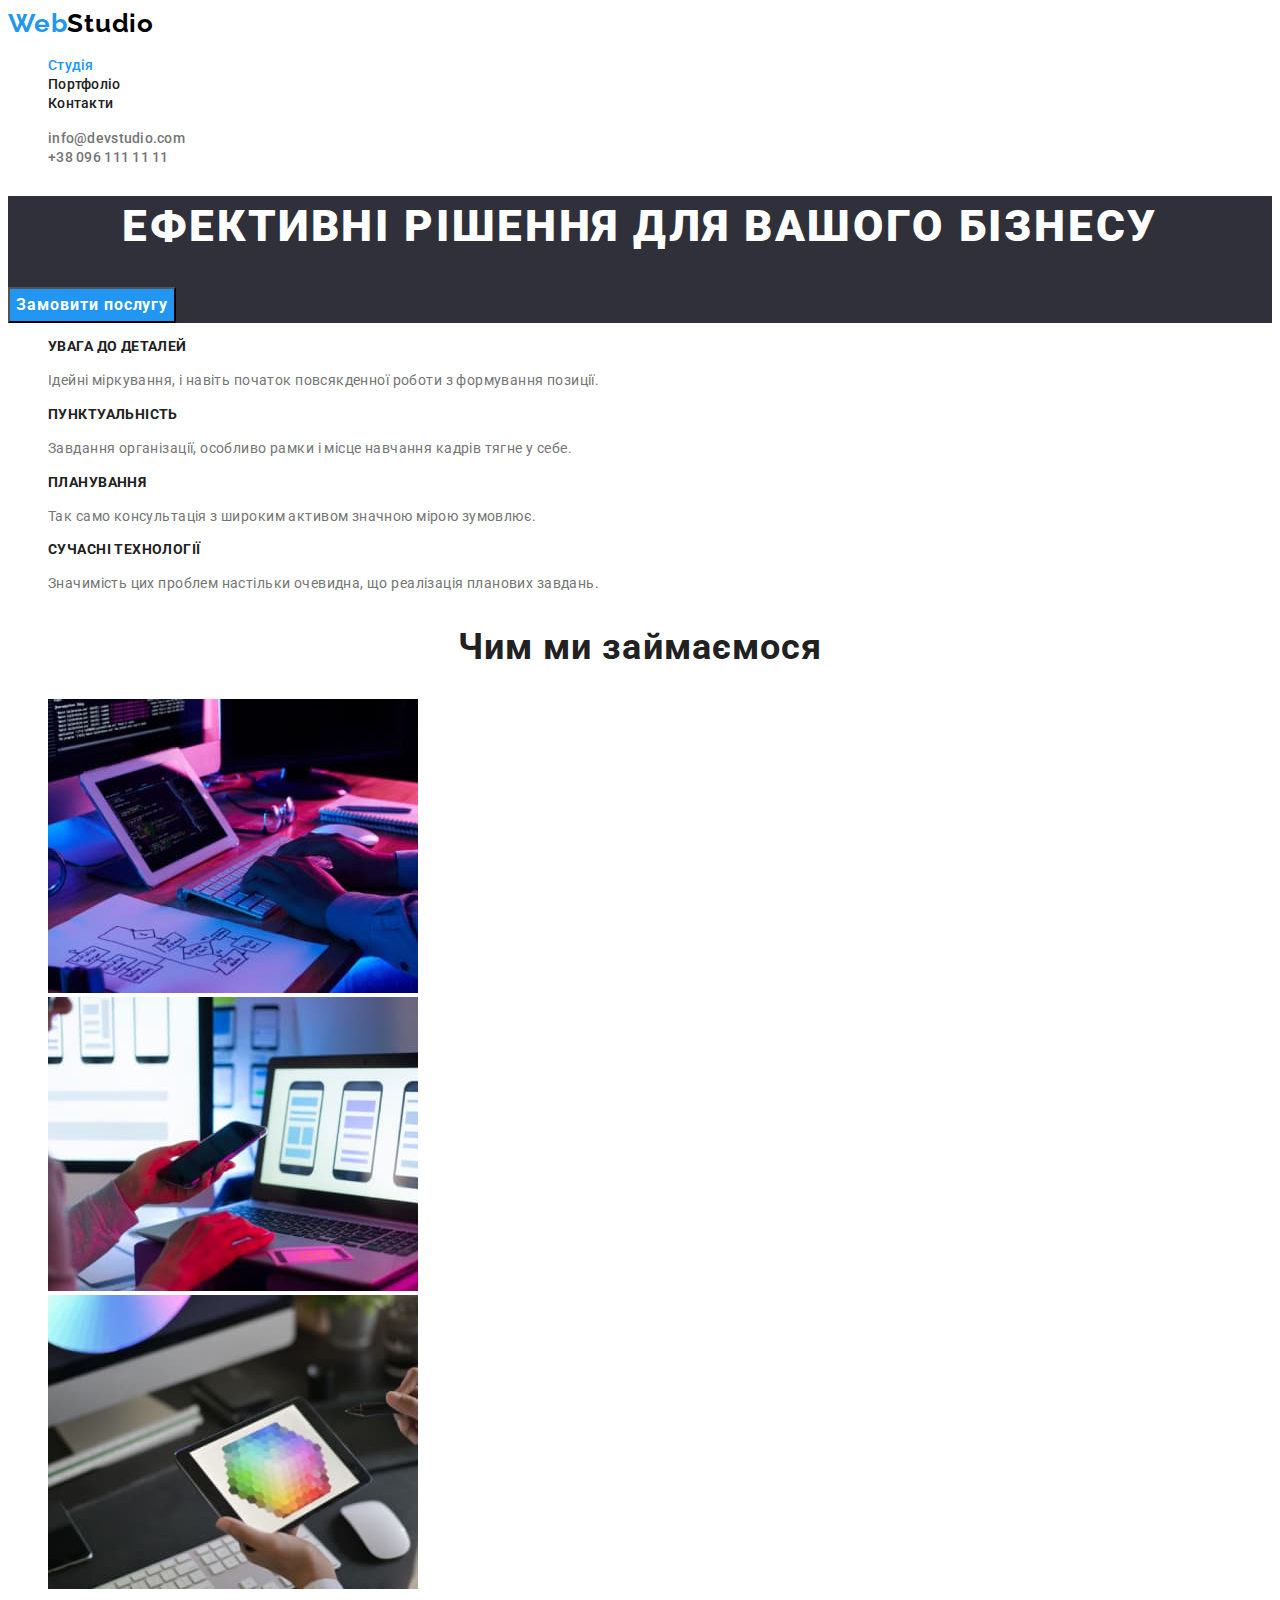
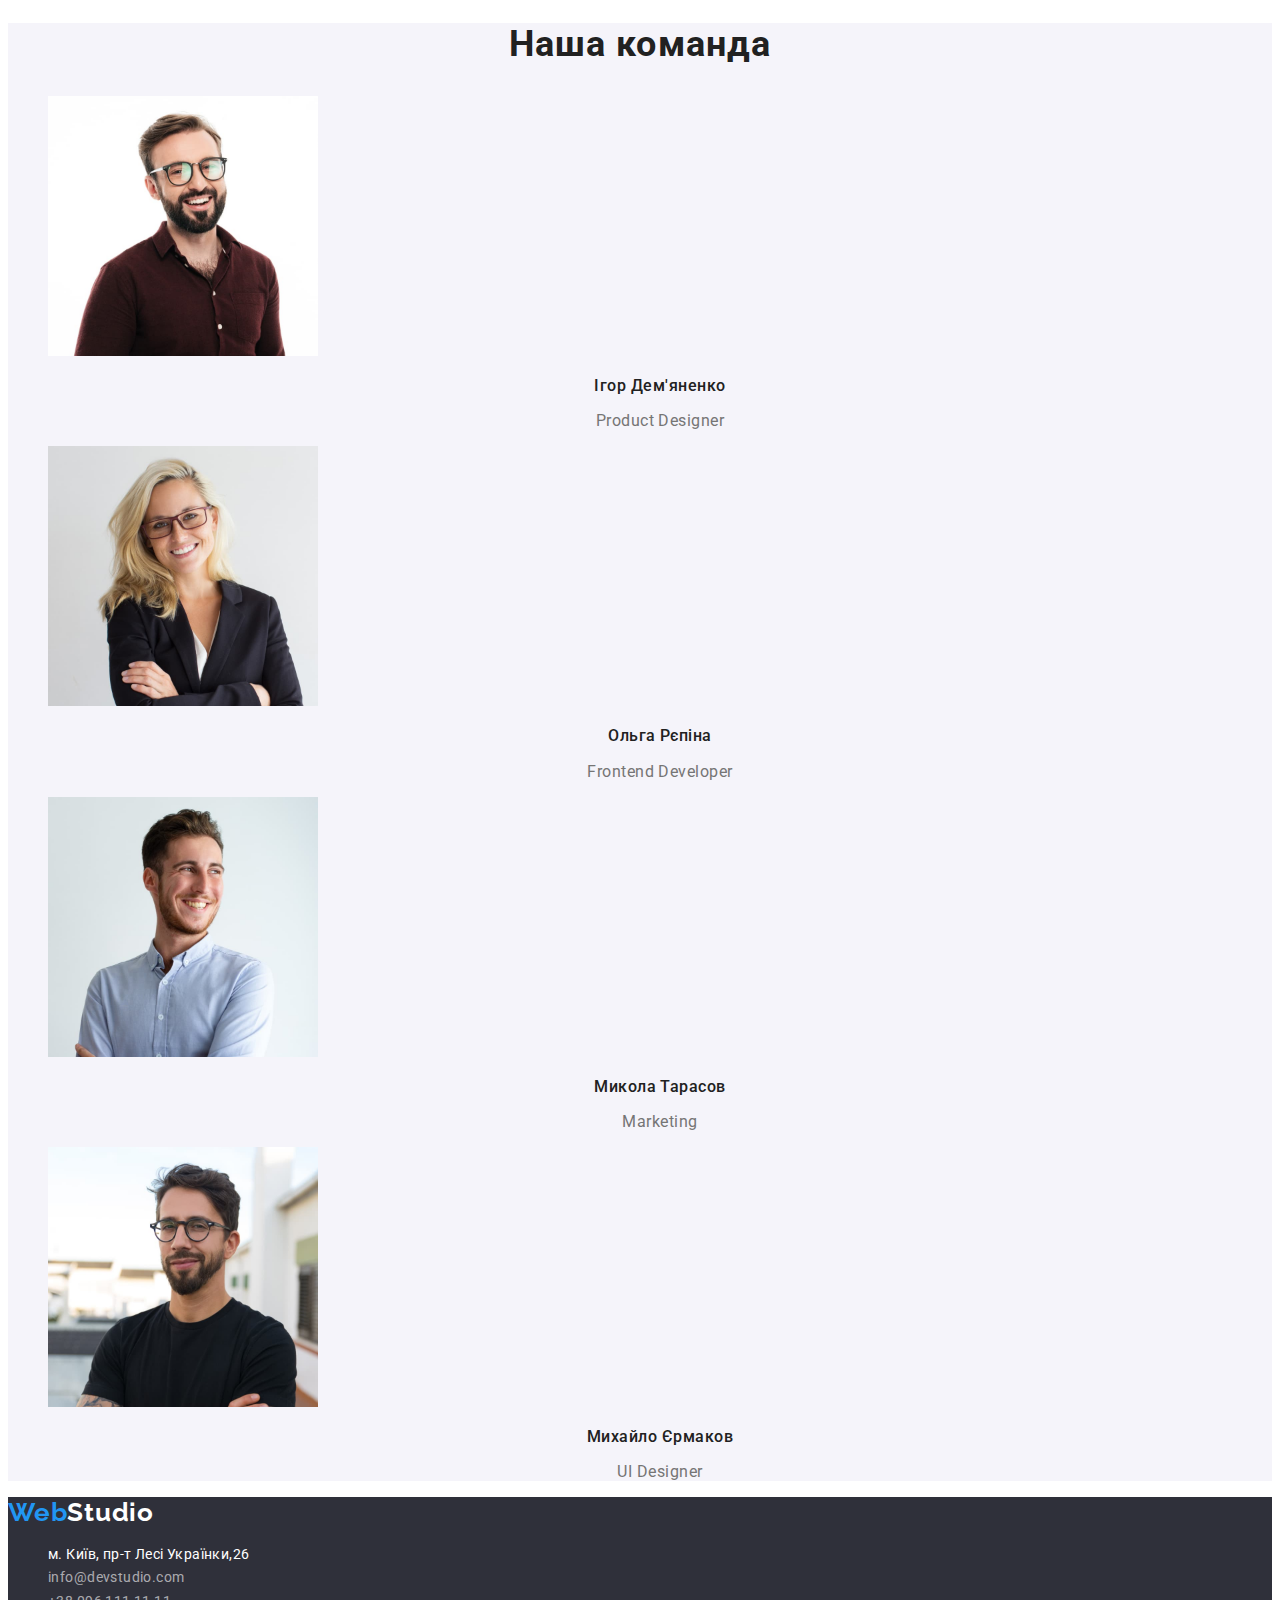
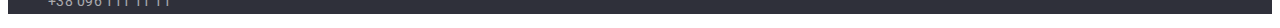
==== commit b809944d: "Исправил ошибки" ====
--- a/index.html
+++ b/index.html
@@ -16,7 +16,7 @@
       <nav>
         <a href="./index.html" class="logo"><span class="logo-span">Web</span>Studio</a>
         <ul class="site-nav list">
-          <li><a href="" class="link">Студія</a></li>
+          <li><a href="./index.html" class="link current">Студія</a></li>
           <!--pointers-->
           <li><a href="./portfolio.html" class="link">Портфоліо</a></li>
           <li><a href="" class="link">Контакти</a></li>
--- a/css/styles.css
+++ b/css/styles.css
@@ -26,7 +26,6 @@
     color: var(--primary-text-color);
     background-color: var(--white);
     font-family: Roboto, sans-serif;
-    font-style: normal;
 }
 /* header */
 .logo{
@@ -195,13 +194,16 @@
 }
 
 .section-tp-descr{
+    color: var(--primary-text-color);
     font-weight: 400;
     font-size: 16px;
     line-height: 1.9;
     letter-spacing: 0.03em;
 }
 
-
+.link{
+    text-decoration: none;
+}
 
 
 
